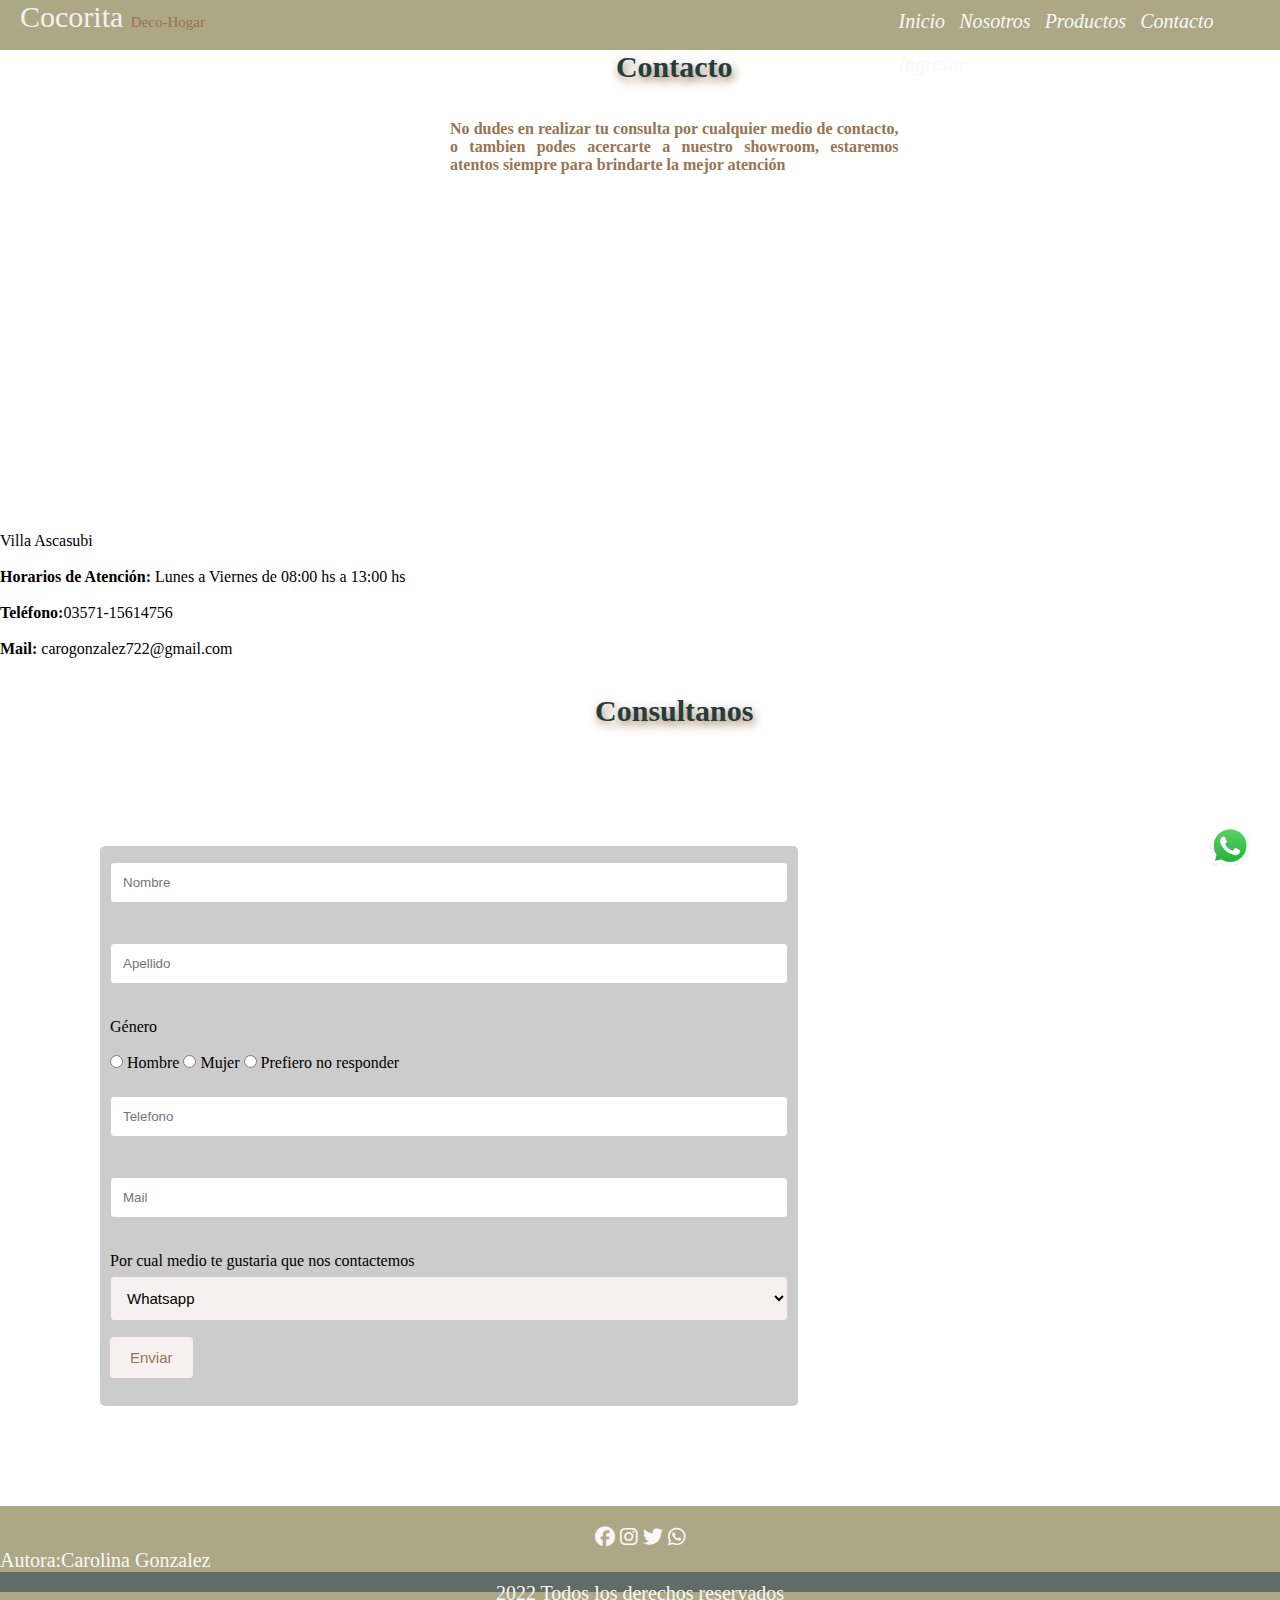
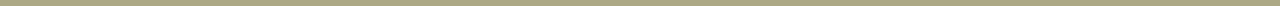
==== pages/contacto.html @ b9e9622f "primer commit" ====
<!DOCTYPE html>
<html lang="es">

<head>
    <meta charset="UTF-8">
    <meta http-equiv="X-UA-Compatible" content="IE=edge">
    <meta name="viewport" content="width=device-width, initial-scale=1.0">
    <title>CocoritaDecoHogar</title>
    <link rel="stylesheet" href="https://cdnjs.cloudflare.com/ajax/libs/font-awesome/6.1.1/css/all.min.css">
    <link rel="stylesheet" href="../ccs/estilos.css">
</head>

<body>
    <main>
        <div class="contenedor">
            <div class="box1">
<header>
            
                <div class="header">
                    <div class="logo">
                        <p>Cocorita <span>Deco-Hogar</span></p>
                    </div>
                </div>
            </div>
            <div class="box2">

                <div class="barra">
                    <nav>
                        <ul>
                            <li><a href="../index.html" >Inicio</a></li>
                            <li><a href="../pages/Nosotros.html">Nosotros</a></li>
                            <li><a href="../pages/Productos.html" class="marcar">Productos</a></li>
                            <li><a href="./pages/contacto.html">Contacto</a></li>
                            <li><a href="../pages/Ingresar.html">Ingresar</a></li>
                        </ul>
                    </nav>
                </header>
                </div>
            </div>
        <div box3>
            <h1 class="tituloContacto">Contacto</h1><br><br>
            <article>
                <p class="pContacto">No dudes en realizar tu consulta por cualquier medio de contacto, o tambien podes
                    acercarte a nuestro showroom, estaremos atentos siempre para brindarte la mejor atención</p>
            </article><br><br>
            <div>

                <iframe
                    src="https://www.google.com/maps/embed?pb=!1m18!1m12!1m3!1d13510.503317243507!2d-63.900046680468506!3d-32.16039464859834!2m3!1f0!2f0!3f0!3m2!1i1024!2i768!4f13.1!3m3!1m2!1s0x95cd124847d57709%3A0x1fe921fa9bc4d823!2sVilla%20Ascasubi%2C%20C%C3%B3rdoba!5e0!3m2!1ses!2sar!4v1648420464435!5m2!1ses!2sar"
                    width="400" height="300" style="border:0;" allowfullscreen="" loading="lazy"
                    referrerpolicy="no-referrer-when-downgrade"></iframe><br><br>
                <p> Villa Ascasubi</p><br>
                <strong> Horarios de Atención:</strong> Lunes a Viernes de 08:00 hs a 13:00 hs <br><br>
                <strong> Teléfono:</strong>03571-15614756<br><br>
                <strong> Mail:</strong> carogonzalez722@gmail.com
            </div><br><br>
            <h2 class="subtituloConsultanos">Consultanos</h2><br>
            <div class="cajaFormulario">
                <form>
                    <label for="nombre-usuario"></label>
                    <input type="text" name="nombre-usuario" placeholder="Nombre" required><br><br>

                    <label for="apellido-usuario"></label>
                    <input type="text" name="apellido-usuario" placeholder="Apellido" required><br><br>

                    <label for="genero">Género</label><br><br>
                    <input type="radio" name="genero-usuario" value="Hombre">

                    <label for="Hombre">Hombre</label>
                    <input type="radio" name="genero-usuario" value="Mujer">
                    <label for="mujer">Mujer</label>
                    <input type="radio" name="genero-usuario" value="Prefiero no responder">
                    <label for="prefiero no responder">Prefiero no responder</label><br><br>

                    <label for="numerodetelefono-usuario"></label>
                    <input type="number" placeholder="Telefono"><br><br>

                    <label for="email-usuario"></label>
                    <input type="email" placeholder="Mail" required><br><br>

                    <label for="medio-contacto">Por cual medio te gustaria que nos contactemos</label>
                    <select name="medio-contacto" id="">
                        <option value="whatsapp">Whatsapp</option>
                        <option value="mail">Mail</option>

                        <textarea name="escribe tu mensaje" id="form" cols="30" rows="10"
                            placeholder="Escribe tu mensaje" required></textarea><br>
                        <input type="submit" value="Enviar"><br><br>
                </form>
            </div>

            <div class="iconoWp">
                <a
                    href="https://api.whatsapp.com/send/?phone=%2B5493571614756&text=Hola!%20Quiero%20realizar%20una%20consulta%20por%20el%20producto%20...&app_absent=0"><img
                        src="../img/iconowp/wplogo.png" alt="Icono de Whatsapp" height="40px"></a>
            </div>
        </div>
            <div class="box4">
            <footer>
                <i class="fa-brands fa-facebook"></i>
                <i class="fa-brands fa-instagram"></i>
                <i class="fa-brands fa-twitter"></i>
                <i class="fa-brands fa-whatsapp"></i>
                <br>

                <p>Autora:Carolina Gonzalez</p>
                <p class="derechos"> 2022 Todos los derechos reservados</p>
            </footer>
        </div>
</body>

</html>
---- ccs/estilos.css ----
*{
    margin: 0%;
    padding: 0%;
    box-sizing: border-box;
}
/* -----------------------------------ESTRUCTURA----------------------------------------------- */
.contenedor{
    display: grid;
    grid-template-areas: "box1 box2" "box3 box3" "box4 box4";
    width: 100%;
    height: 698px;
    grid-template-rows: 50px auto 20px;
    grid-template-columns: auto;
}

.box1{
    grid-area: box1;
    background:#ACA885;

}

.box2{
    grid-area: box2;
    background:#ACA885;
    /* height: 300px; */
    
}

.box3{
    grid-area: box3;
}

.box4{
    grid-area: box4;
    
}
/* --------------------------------HEADER--------------------------------------------------- */
.marcar{
    color: #9a7352;
}

.header{
    display: flex; 
    background-color: #ACA885;
    width: 100%;
    height: 50px;
} 

.logo{
    width: 100%;
    height: 100%;

}

.logo p{
    width: 100%;
    height: 100%;
    color:#f6f1f0;
    font-size: 30px;
    font-family: Cambria, Cochin, Georgia, Times, 'Times New Roman', serif;
    text-transform: capitalize;
    margin-left: 20px;
    text-decoration: none;
    
}

.logo span{ 
    width: 100%;
    height: 100%;
    font-family:Georgia, 'Times New Roman', Times, serif;
    font-size: 15px;
    color: #9a7352;
    float:initial;
    text-decoration: none;
    
}


.barra {
    grid-area: box2;
    float: right;
    
}

.barra nav ul li{
    list-style: none;
    display: inline-block;
    height: 100%;
    justify-content: space-between;
    margin-right: 10px;
    padding: 10px 0;
}

.barra nav ul a{
    text-decoration: none;
    color:rgb(248, 248, 248);
    font-size: 20px;
    font-style: italic;
}

.barra nav ul a:hover{
color: #9a7352;
}

/* --------------------------------INDEX--------------------------------------------------- */
.contenedorBanner{
    width: 100%;
    height: 40vh;
    background-color:#f6f1f0;
    display: grid;
    grid-template-columns: none;
}

.tituloBanner{
    color: #626C66;
    font-size: 60px;
    font-family: cursive;
    grid-template-columns:none;
    align-self:center;
    justify-self:center;
}

.textoBanner{
    color: #918B76;
    font-size: 25px;
    font-family: cursive;
    width: 300px;
    grid-template-columns: 1/2;
    grid-template-rows: auto;
    align-self: flex-end;
    justify-self: center;
    text-align: center;
    
    
}
.tituloPrincipal h1{
display: grid;
grid-template-columns: none;
color: #243e3d;
font-size: 40px;
font-family:cursive;
text-align: center;
text-shadow: 2px 4px 10px #9a7352;
}

.bonotesMediosDePago button{
    color: #626C66;
    background-color:#f6f1f0 ;
    margin: 10px;
    padding: 10px 20px;
    cursor: pointer;    
    float: left;
}

h2{
    font-size: 20px;
    font-family: cursive;
    color: #9a7352;
    text-align: center;
    text-transform: capitalize;
}

.galeria{
    height: 600px;
    width: 100%;
    background-color: #ACA885;
    display: grid;
    padding: 10px;
    gap: 5px;
}
.img{
    background-color: #9a7352;
    border: 1px solid #ffffff;
    border-radius: 3px;
    box-shadow: 0 0 5px #9a7352;

}
.img1{
    background-image:url(../img/galeria-index/img1.jpeg);
    background-position: center;
    background-size: cover;
}

.img2{
    background-image: url(../img/galeria-index/img2.jpeg);
    background-position: center;
    background-size: cover;
}

.img3{
background-image: url(../img/galeria-index/img3.jpeg);
background-position: center;
background-size: cover;
}

.img4{
background-image: url(../img/galeria-index/img4.jpeg);
background-position: center;
background-size: cover;
}

.img5{
background-image: url(../img/galeria-index/img5.jpeg);
background-position: center;
background-size: cover;
}

.img6{
background-image: url(../img/galeria-index/img6.jpeg);
background-position: center;
background-size: cover;
}

.pasoPedido{
display: grid;
grid-template-columns: none;
}
.pasoPedido ol li{
    color: #243e3d;
}

.cajaMediosDePago{
    display: grid;
    grid-template-columns:25% 25% 25% 25%;
}

.bonotesMediosDePago{
    justify-self: center;
    
}

.bonotesMediosDePago button:hover {
    background-color: #9a7352 ;
}

.cajaFormulario{
border-radius: 5px;
background-color:#ccc;
padding: 10px;
margin: 100px;
}

input[type=password] {
    border: 2px solid #626C66;
    border-radius: 4px;
    background-color: #f6f1f0;
    color: #9a7352;
    font-size: 15px;
}
select{
    width: 100%;
    padding: 16px 20px;
    border: none;
    border-radius: 4px;
    background-color: #f6f1f0;
    font-size: 15px;
}

input[type=text],input[type=number],input[type=email], select, textarea {
    width: 100%;
    padding: 12px;
    border: 1px solid #ccc;
    border-radius: 4px;
    box-sizing: border-box;
    margin-top: 6px;
    margin-bottom: 16px;
    resize: vertical;
}

input[type=submit] {
    padding: 12px 20px;
    border-radius: 4px;
    border: none;
    background-color: #f6f1f0;
    color: #9a7352;
    font-size: 15px;
    cursor: pointer;
}

input[type=submit]:hover {
    background-color:#243e3d;
}


.consulta{
    color: #243e3d;
    font-size: 15px;
    font-family: cursive;
    text-align: center;
}

h3{
    margin: 10px 0 30px 0;
    text-align: center;
    color: #9a7352;
    background-color: #243e3d;  
}


/* -----------------------------------------PRODUCTOS---------------------------------------------------------- */
.tituloRealizarPedido{
    color: #243e3d;
    font-size: 20px;
    font-family:cursive;
    text-shadow: 2px 4px 10px #9a7352;
    text-align: center;
}

.listaRealizarPedido{
    margin-left: 20px;
    color: #f6f1f0;
    font-size: 15px;
    font-family: cursive;
}


.iconoWp{
    position: fixed;
    bottom: 30px;
    right: 30px;
}
footer{
height:100px;
width: 100%;
background-color: #ACA885;
color:rgb(248, 248, 248);
font-size: 20px;
text-align: center;
padding-top: 20px;
}

footer p{
    text-align: left;
}

.derechos{
    background-color:#626C66;
    /* width: 100%; */
    height: 10px;
    text-align: center;
    padding: 10px;
    margin-top: 0px;
}
/* --------------------------------NOSOTROS--------------------------------------------------- */
.contenedorNos{
    width: 100%;
    height: 40vh;
    background-color:#9a7352;
    display: grid;
    grid-template-columns: none;
}
.contenedorNos h1{
    color: #626C66;
    font-size: 60px;
    font-family: cursive;
    grid-template-columns:none;
    align-self:center;
    justify-self:center;

}

.contenedorNos h2{
    color: #f6f1f0;
    font-size: 25px;
    font-family: cursive;
    width: 500px;
    grid-template-columns: 1/2;
    grid-template-rows: auto;
    align-self: flex-start;
    justify-self: end;
    

}


.contenedorNos h1 span{
    color:#243e3d;
    font-size:30px;
    font-family:serif;
    position: absolute;
    top: 50px;
    
}
.tituloNosotros{
color: #243e3d;
font-size: 20px;
font-family:cursive;
text-shadow: 2px 4px 10px #9a7352;
text-align: center;
}
.subtituloNosotros{
    color: #243e3d;
    font-size: 20px;
    font-family:cursive;
    text-shadow: 2px 4px 10px #9a7352;
    
}
.listaNosotros{
    margin-left: 50px;
}

.textoNosotros{
    margin-left: 5px;
}

.tituloProductos{
color: #243e3d;
font-size: 20px;
font-family:cursive;
text-shadow: 2px 4px 10px #9a7352;
text-align: center;
}

.subtituloProductos{
    font-size: 20px;
    font-family: cursive;
    color: #9a7352;
    text-align: center;
    text-transform: capitalize;
    text-decoration:underline;
}

.imgTarjetas{
    height: 40px;
    padding-left: 400px;
    
}
/* --------------------------------CONTACTO-------------------------------------------------- */
.tituloContacto{
    color: #243e3d;
    font-size: 30px;
    font-family:cursive;
    text-shadow: 2px 4px 10px #9a7352;
    text-align: center;
    margin-left: 450px;
}

.pContacto{
    font-family: cursive;
    text-align:justify;
    font-weight: bold;
    color: #9a7352;
    margin-left: 450px;
}

.subtituloConsultanos{
    color: #243e3d;
    font-size: 30px;
    font-family:cursive;
    text-shadow: 2px 4px 10px #9a7352;
    text-align: center;
    margin-left:450px;
}
.tituloIngresar{
    color: #243e3d;
    font-size: 30px;
    font-family:cursive;
    text-shadow: 2px 4px 10px #9a7352;
    text-align: center;
}

.textoIngresar{
    font-family: cursive;
    text-align: center;
    font-weight: bold;
    color: #9a7352;

}

.subtituloIniciarSesion{
    font-size: 20px;
    font-family: cursive;
    color: #9a7352; 
    text-transform: capitalize;
    padding-left: 35px;
    
}

.formularioIngresar{
padding-left: 550px;
}

.textoRegistrar{
    font-family: cursive;
    text-align: center;
    font-weight: bold;
    color: #9a7352;

}

.subtituloRegistrar{
    font-size: 20px;
    font-family: cursive;
    color: #9a7352; 
    text-transform: capitalize; 
    padding-left: 35px;
}
/* -----------------------------------RESPONSIVE GALERIA-------------------------------------------------- */
    .img1{
        grid-column: 1/2;
        grid-row: 1/3;
    }
    
    .img2{
        grid-column: 2/3;
        grid-row: 1/3;
    }
    
    .img3{
    grid-column: 3/5;
    grid-row: 1/2;  
    }
    
    .img4{
    grid-column: 1/2;
    grid-row: 3/4;
    }
    
    .img5{
    grid-column: 2/3;
    grid-row: 3/4;
    }
    
    .img6{
    grid-column: 3/5;
    grid-row: 2/4;
    }

/* ---------------------------------------RESPONSE INDEX---------------------------------------------------- */
@media (max-width: 785px) {
.contenedor {
    grid-template-columns: 20% auto;
    grid-template-rows: 50px auto 40px;
    grid-template-areas: "box1 box1" "box2 box3" "box4 box4";
    background-color: #f6f1f0;
}

.logo p{
text-align: center;
}
.barra nav ul a:hover{
    color: #9a7352;
    }

.box2{
    padding-left: 20px;
    margin-top: 5px;
}

.contenedorBanner{
grid-template-columns: none;
grid-template-rows: none;
}

.tituloBanner{
    justify-self: center;
    font-size: 50px ;
}
.textoBanner{
justify-self: center;
font-size: 25px;
}

.tituloPrincipal h1{
    justify-self: center;
    align-self: end;
    font-size: 20px;
}
.galeria{
    height: 300px;
    width: 100%;
    justify-self:center;
}

.img1{
    grid-column: 1/2;
    grid-row: 1/3;
}

.img2{
    grid-column: 2/3;
    grid-row: 1/3;
}

.img3{
grid-column: 3/5;
grid-row: 1/2;  
}

.img4{
grid-column: 1/2;
grid-row: 3/4;
}

.img5{
grid-column: 2/3;
grid-row: 3/4;
}

.img6{
grid-column: 3/5;
grid-row: 2/4;
}

.cajaMediosDePago{
grid-template-columns: 50% 50%;
grid-template-rows: 50% 50%;
}

.bonotesMediosDePago{
    justify-self: center;
}
}
/* ------------------------------------------------------------------------------------------------------------ */
@media(max-width: 360px){
    .contenedor {
        grid-template-columns: 20% auto;
        grid-template-rows: 50px 50px    auto 40px;
        grid-template-areas: "box1 box1" "box2 box2" "box3 box3" "box4 box4";
        background-color: #f6f1f0;
    }
    h2{
        text-align: center;
    }
    .logo p{
        text-align: center;
        }
    .barra nav ul a:hover{
    color: #9a7352;
        }

    .box2{
    text-align: center;
    padding-left: 20px;
    margin-top: 5px;
    }
    
    .contenedorBanner{
    grid-template-columns: none;
    grid-template-rows: 100px 100px;
    }

    .tituloBanner{
        justify-content: center;
        justify-self: center;
        text-align: center;
        font-size: 30px ;
    }
    .textoBanner{
        color: #918B76;
        font-size: 25px;
        font-family: cursive;
        width: 300px;
        grid-template-columns: 1/2;
        grid-template-rows: auto;
        align-self: flex-start;
        justify-self: center;
        text-align: center;
        
        
    }
    .tituloPrincipal h1{
        justify-self: center;
        align-self: end;
        font-size: 20px;
    }
    .galeria{
        margin-left: 10px;
        height: 400px;
        width: 100%;
        justify-self:center;
    }
    
    .img1{
        grid-column: 1/3;
        grid-row: 1/2;
        background-position: center;
        
    }
    
    .img2{
        grid-column: 3/6;
        grid-row: 1/2;
    }
    
    .img3{
        grid-column: 3/6;
        grid-row: 2/3;
    }
    
    .img4{
        grid-column: 1/3;
        grid-row:3/4;  
    }
    
    .img5{
        grid-column: 1/3;
        grid-row: 2/3; 
    }
    
    .img6{
    grid-column: 3/6;
    grid-row: 3/3;
        
    }
    
    .cajaMediosDePago{
    margin-left: 10px;
    justify-content: center;
    height: 200px;
    justify-content: space-between;
    }
    
    .bonotesMediosDePago{
        justify-self: center;
    }

    .cajaFormulario{
        border-radius: 5px;
        background-color:#ccc;
        padding: 10px;  
        margin: 50px;
        }
}
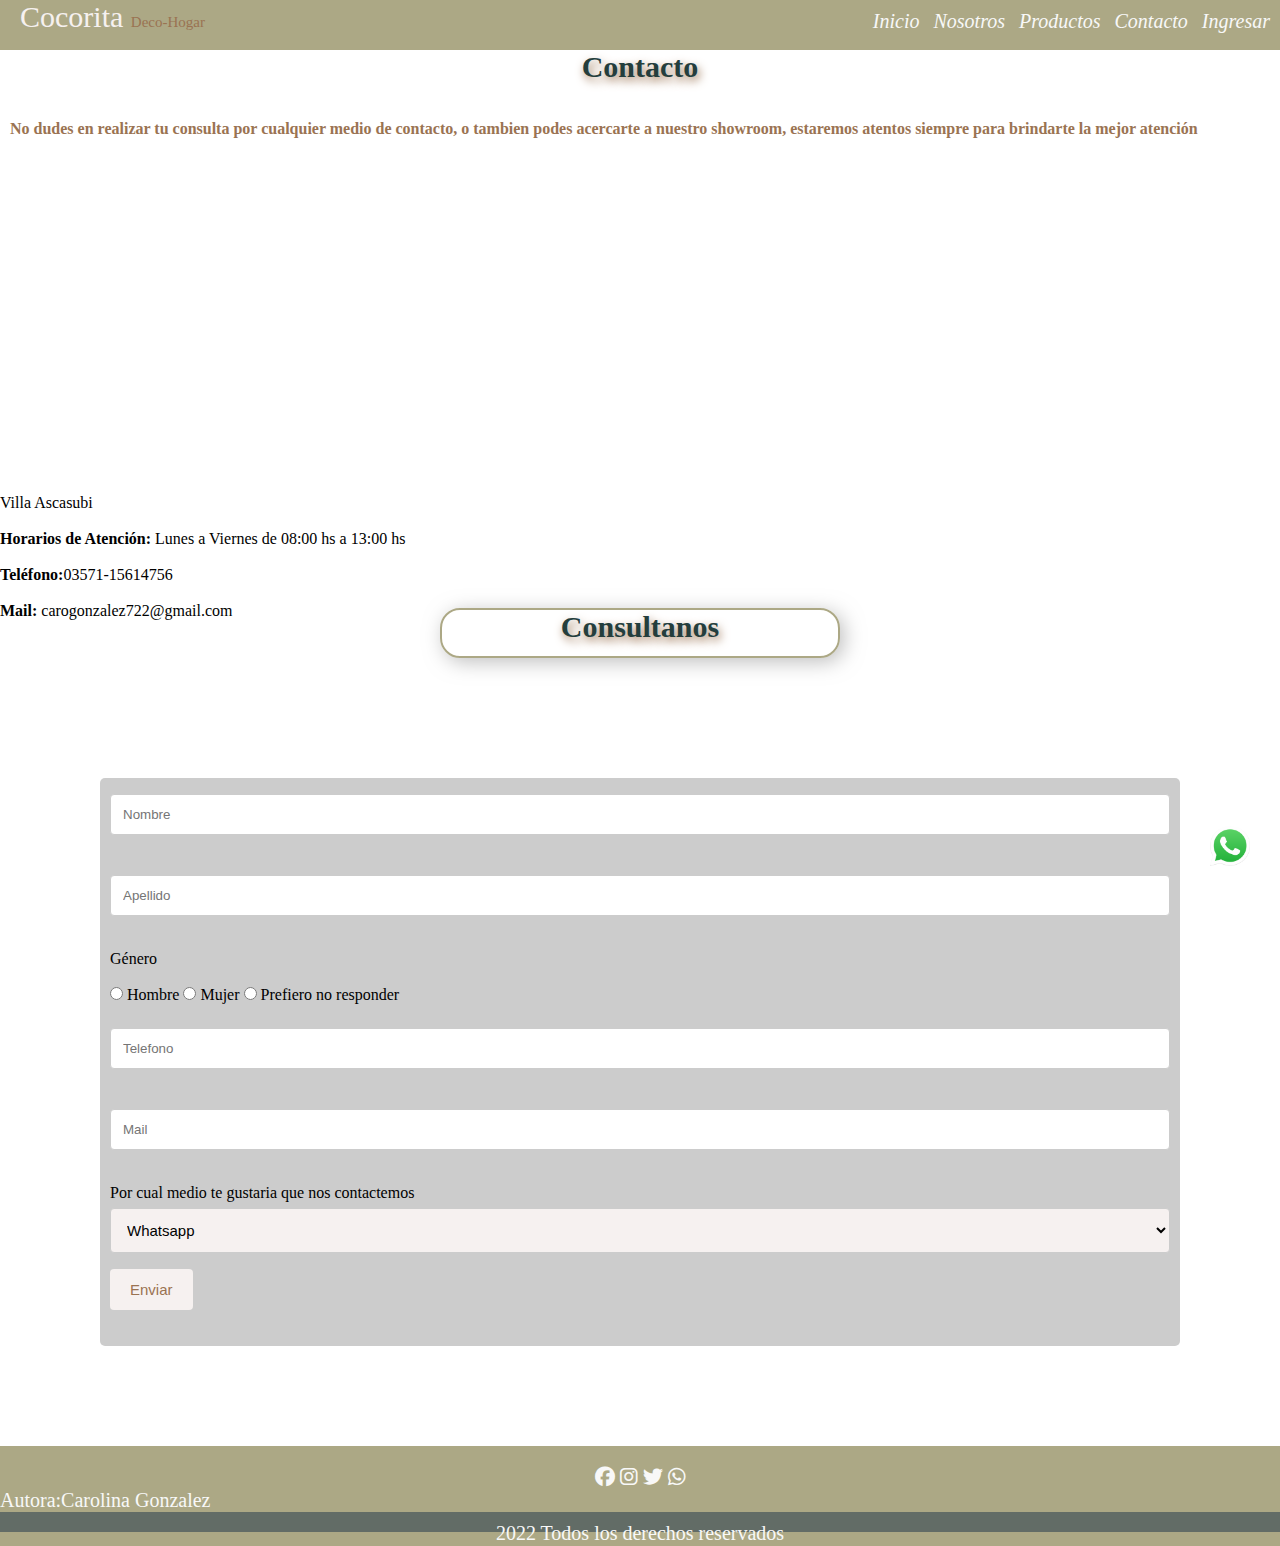
==== commit 203abdeb: "animaciones/transiciones y correcciones grid" ====
--- a/pages/contacto.html
+++ b/pages/contacto.html
@@ -7,6 +7,7 @@
     <meta name="viewport" content="width=device-width, initial-scale=1.0">
     <title>CocoritaDecoHogar</title>
     <link rel="stylesheet" href="https://cdnjs.cloudflare.com/ajax/libs/font-awesome/6.1.1/css/all.min.css">
+    <link rel="stylesheet" href="https://cdnjs.cloudflare.com/ajax/libs/animate.css/4.1.1/animate.min.css">
     <link rel="stylesheet" href="../ccs/estilos.css">
 </head>
 
@@ -29,32 +30,40 @@
                         <ul>
                             <li><a href="../index.html" >Inicio</a></li>
                             <li><a href="../pages/Nosotros.html">Nosotros</a></li>
-                            <li><a href="../pages/Productos.html" class="marcar">Productos</a></li>
-                            <li><a href="./pages/contacto.html">Contacto</a></li>
+                            <li><a href="../pages/Productos.html">Productos</a></li>
+                            <li><a href="../pages/contacto.html">Contacto</a></li>
                             <li><a href="../pages/Ingresar.html">Ingresar</a></li>
                         </ul>
                     </nav>
                 </header>
                 </div>
             </div>
-        <div box3>
+        <div class="box3">
+            <div class="contenedorContacto">
+                <div class="tituloContacto">
             <h1 class="tituloContacto">Contacto</h1><br><br>
-            <article>
+        </div>
+            <div class="pContacto">
                 <p class="pContacto">No dudes en realizar tu consulta por cualquier medio de contacto, o tambien podes
                     acercarte a nuestro showroom, estaremos atentos siempre para brindarte la mejor atención</p>
-            </article><br><br>
-            <div>
-
+            </div><br><br>
+            <div class="informacionContacto">
+                <div>
                 <iframe
                     src="https://www.google.com/maps/embed?pb=!1m18!1m12!1m3!1d13510.503317243507!2d-63.900046680468506!3d-32.16039464859834!2m3!1f0!2f0!3f0!3m2!1i1024!2i768!4f13.1!3m3!1m2!1s0x95cd124847d57709%3A0x1fe921fa9bc4d823!2sVilla%20Ascasubi%2C%20C%C3%B3rdoba!5e0!3m2!1ses!2sar!4v1648420464435!5m2!1ses!2sar"
                     width="400" height="300" style="border:0;" allowfullscreen="" loading="lazy"
-                    referrerpolicy="no-referrer-when-downgrade"></iframe><br><br>
+                    referrerpolicy="no-referrer-when-downgrade"></iframe>
+                </div>
+                <div>
                 <p> Villa Ascasubi</p><br>
                 <strong> Horarios de Atención:</strong> Lunes a Viernes de 08:00 hs a 13:00 hs <br><br>
                 <strong> Teléfono:</strong>03571-15614756<br><br>
                 <strong> Mail:</strong> carogonzalez722@gmail.com
-            </div><br><br>
-            <h2 class="subtituloConsultanos">Consultanos</h2><br>
+            </div>
+            </div>
+            <div class="subtituloContacto">
+            <h2 class="subtituloConsultanos">Consultanos</h2>
+        </div>
             <div class="cajaFormulario">
                 <form>
                     <label for="nombre-usuario"></label>
@@ -88,6 +97,7 @@
                         <input type="submit" value="Enviar"><br><br>
                 </form>
             </div>
+            </div>
 
             <div class="iconoWp">
                 <a
--- a/ccs/estilos.css
+++ b/ccs/estilos.css
@@ -65,6 +65,7 @@
     
 }
 
+
 .logo span{ 
     width: 100%;
     height: 100%;
@@ -104,36 +105,61 @@
 }
 
 /* --------------------------------INDEX--------------------------------------------------- */
+.contenedor{
+    display: grid;
+}
 .contenedorBanner{
     width: 100%;
-    height: 40vh;
+    height: 50vh;
     background-color:#f6f1f0;
     display: grid;
-    grid-template-columns: none;
+    grid-template-rows:50% 50%;
+    background-image: url(../img/baner/bc9b2fd5-e11f-46b4-8efe-3a8acffb479f.jpg);
+    background-position: center;
+    background-size: cover;
+}
+
+.contenedorBanner button{
+position: absolute;
+left: 2%;
+top: 25%;
+transform: translate(-50%, -50%);
+-ms-transform: translate(-50%, -50%);
+background-color: #555;
+color: white;
+font-size: 16px;
+padding: 12px 24px;
+border: none;
+cursor: pointer;
+border-radius: 5px;
 }
 
 .tituloBanner{
-    color: #626C66;
+    color: #555;
     font-size: 60px;
     font-family: cursive;
     grid-template-columns:none;
     align-self:center;
     justify-self:center;
-}
-
+    top: 15%;
+    animation:backInDown; 
+    animation-duration: 2s;  
+}
 .textoBanner{
-    color: #918B76;
+    color: #555;
     font-size: 25px;
     font-family: cursive;
     width: 300px;
     grid-template-columns: 1/2;
     grid-template-rows: auto;
-    align-self: flex-end;
+    align-self: center;
     justify-self: center;
-    text-align: center;
-    
-    
-}
+    text-align: center; 
+    animation:fadeInLeft ; 
+    animation-duration: 2s; 
+    
+}
+
 .tituloPrincipal h1{
 display: grid;
 grid-template-columns: none;
@@ -153,13 +179,37 @@
     float: left;
 }
 
+.centrar{
+display: grid;
+grid-template-columns: auto;
+gap: 10px;
+margin: 20px;
+}
+
 h2{
-    font-size: 20px;
-    font-family: cursive;
-    color: #9a7352;
-    text-align: center;
-    text-transform: capitalize;
-}
+grid-area: 1 / 2;
+display: flex;
+align-self: center;
+justify-content: center;
+font-family: cursive;
+border: solid 2px;
+border-color: #ACA885;
+height: 50px;
+width: 400px;
+border-radius: 20px;
+box-shadow: 4px 4px 20px rgb(128 128 128 / 50%);
+transition: width 3s;
+transition-delay: 1s;
+}
+h2{
+    -webkit-transition: 1s linear;
+    transition: 1s linear;
+}
+h2:hover{
+    -webkit-box-shadow: 10px 10px 14px 2px rgba(0,0,0,0.47);
+    box-shadow: 10px 10px 14px 2px rgba(0,0,0,0.47);
+}
+
 
 .galeria{
     height: 600px;
@@ -212,6 +262,7 @@
 background-size: cover;
 }
 
+
 .pasoPedido{
 display: grid;
 grid-template-columns: none;
@@ -227,11 +278,13 @@
 
 .bonotesMediosDePago{
     justify-self: center;
-    
+    transition: width 10s;
 }
 
 .bonotesMediosDePago button:hover {
-    background-color: #9a7352 ;
+    width: 300px;
+    border: 4px solid #918B76 (100, 100, 100, 1);
+    border-radius: 4px;
 }
 
 .cajaFormulario{
@@ -346,10 +399,21 @@
 .contenedorNos{
     width: 100%;
     height: 40vh;
-    background-color:#9a7352;
+    background-image: linear-gradient(270deg, #b49d7f 0, #ad9172 16.67%, #a58363 33.33%, #9a7252 50%, #8f6142 66.67%, #875336 83.33%, #80482d 100%);
     display: grid;
-    grid-template-columns: none;
-}
+    grid-template-columns: 30% 40% 30%;
+}
+.contenedorNos img{
+    color: #626C66;
+    font-size: 60px;
+    font-family: cursive;
+    grid-template-columns:none;
+    align-self:center;
+    justify-self:center;
+    grid-template-columns:none;
+    height: 100%;
+}
+
 .contenedorNos h1{
     color: #626C66;
     font-size: 60px;
@@ -357,10 +421,10 @@
     grid-template-columns:none;
     align-self:center;
     justify-self:center;
-
-}
-
-.contenedorNos h2{
+    top: 30%;
+}
+
+.contenedorNos p{
     color: #f6f1f0;
     font-size: 25px;
     font-family: cursive;
@@ -370,9 +434,7 @@
     align-self: flex-start;
     justify-self: end;
     
-
-}
-
+}
 
 .contenedorNos h1 span{
     color:#243e3d;
@@ -398,15 +460,28 @@
 }
 .listaNosotros{
     margin-left: 50px;
+    font-size: 20px;
 }
 
 .textoNosotros{
+    font-size: 25px;
     margin-left: 5px;
-}
+    text-align: justify;
+}
+/* --------------------------------------------PRODUCTOS-------------------------------------------------- */
+.contenedorBannerP{
+        width: 100%;
+        height: 50vh;
+        background-color:#f6f1f0;
+        display: grid;
+        grid-template-rows:50% 50%;
+        background-position: center;
+        background-size: cover;
+    }
 
 .tituloProductos{
 color: #243e3d;
-font-size: 20px;
+font-size: 30px;
 font-family:cursive;
 text-shadow: 2px 4px 10px #9a7352;
 text-align: center;
@@ -427,30 +502,42 @@
     
 }
 /* --------------------------------CONTACTO-------------------------------------------------- */
+.contenedorContacto{
+
+    display: grid;
+    grid-template-rows: 5% 5% 0% 30% 5% 55%;
+    grid-template-columns: 100%;
+}
 .tituloContacto{
+    grid-template-rows: 1/2;
+    justify-self: center;
     color: #243e3d;
     font-size: 30px;
     font-family:cursive;
     text-shadow: 2px 4px 10px #9a7352;
     text-align: center;
-    margin-left: 450px;
 }
 
 .pContacto{
+    grid-template-rows: 2/3;
     font-family: cursive;
     text-align:justify;
     font-weight: bold;
     color: #9a7352;
-    margin-left: 450px;
+    margin-left: 5px;
+}
+.informacionContacto{
+    grid-template-rows: 3/4;
 }
 
 .subtituloConsultanos{
+    grid-template-rows: 4/5;
     color: #243e3d;
     font-size: 30px;
     font-family:cursive;
     text-shadow: 2px 4px 10px #9a7352;
     text-align: center;
-    margin-left:450px;
+    justify-self: center;
 }
 .tituloIngresar{
     color: #243e3d;
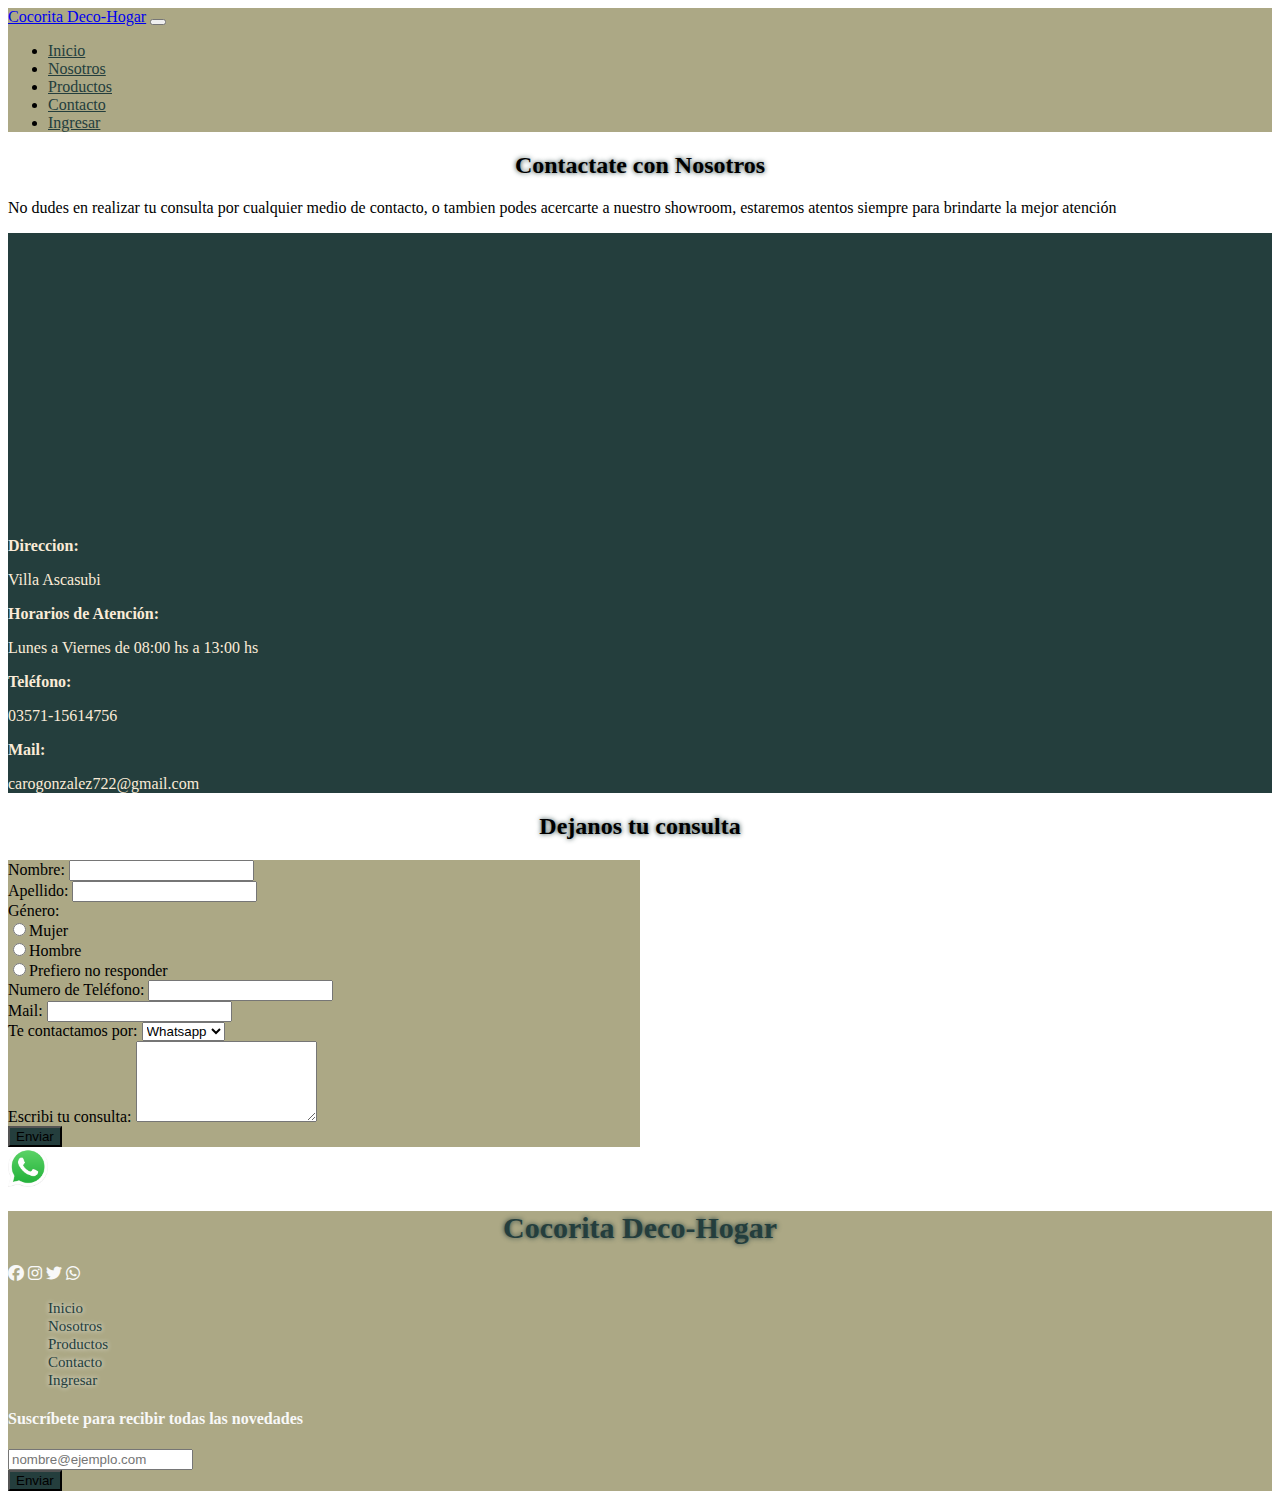
==== commit 5632c0fe: "agregando bootstrap a mi sitio" ====
--- a/pages/contacto.html
+++ b/pages/contacto.html
@@ -8,115 +8,183 @@
     <title>CocoritaDecoHogar</title>
     <link rel="stylesheet" href="https://cdnjs.cloudflare.com/ajax/libs/font-awesome/6.1.1/css/all.min.css">
     <link rel="stylesheet" href="https://cdnjs.cloudflare.com/ajax/libs/animate.css/4.1.1/animate.min.css">
+    <link rel="stylesheet" href="https://cdn.jsdelivr.net/npm/bootstrap@4.6.1/dist/css/bootstrap.min.css"
+        integrity="sha384-zCbKRCUGaJDkqS1kPbPd7TveP5iyJE0EjAuZQTgFLD2ylzuqKfdKlfG/eSrtxUkn" crossorigin="anonymous">
     <link rel="stylesheet" href="../ccs/estilos.css">
 </head>
 
 <body>
-    <main>
-        <div class="contenedor">
-            <div class="box1">
-<header>
-            
-                <div class="header">
-                    <div class="logo">
-                        <p>Cocorita <span>Deco-Hogar</span></p>
-                    </div>
-                </div>
+    <!-- HEADER-NAVBAR ----------------------------------------------------------------------------------------->
+    <nav class="navbar navbar-expand-md  navbar-dark">
+        <!-- Brand -->
+        <a class="navbar-brand" href="#">Cocorita Deco-Hogar</a>
+
+        <!-- Toggler/collapsibe Button -->
+        <button class="navbar-toggler" type="button" data-toggle="collapse" data-target="#collapsibleNavbar">
+            <span class="navbar-toggler-icon"></span>
+        </button>
+
+        <!-- Navbar links -->
+        <div class="collapse navbar-collapse" id="collapsibleNavbar">
+            <ul class="navbar-nav justify-content-end w-100">
+                <li class="nav-item ">
+                    <a class="nav-link" href="../index.html">Inicio</a>
+                </li>
+                <li class="nav-item">
+                    <a class="nav-link" href="../pages/nosotros.html">Nosotros</a>
+                </li>
+                <li class="nav-item">
+                    <a class="nav-link" href="../pages/productos.html">Productos</a>
+                </li>
+                <li class="nav-item">
+                    <a class="nav-link" href="../pages/contacto.html">Contacto</a>
+                </li>
+                <li class="nav-item">
+                    <a class="nav-link" href="../pages/ingresar.html">Ingresar</a>
+                </li>
+            </ul>
+        </div>
+    </nav>
+    <!-- informacion contacto------------------------------------------------------------------------------- -->
+    <h2>Contactate con Nosotros</h2>
+    <article class="pContacto">
+        <p class="pContacto">No dudes en realizar tu consulta por cualquier medio de contacto, o tambien podes
+            acercarte a nuestro showroom, estaremos atentos siempre para brindarte la mejor atención</p>
+    </article>
+
+    <div class="container contacto rounded">
+        <div class="row">
+        <div class="col-lg-6 col-md-6 col-sm-12 ">
+            <iframe
+                src="https://www.google.com/maps/embed?pb=!1m18!1m12!1m3!1d13510.503317243507!2d-63.900046680468506!3d-32.16039464859834!2m3!1f0!2f0!3f0!3m2!1i1024!2i768!4f13.1!3m3!1m2!1s0x95cd124847d57709%3A0x1fe921fa9bc4d823!2sVilla%20Ascasubi%2C%20C%C3%B3rdoba!5e0!3m2!1ses!2sar!4v1648420464435!5m2!1ses!2sar"
+                width="400" height="300" style="border:0;" allowfullscreen="" loading="lazy"
+                referrerpolicy="no-referrer-when-downgrade"></iframe>
+        </div>
+        <div class=" col-lg-6 col-md-6 col-sm-12  text-center">
+            <strong> Direccion:</strong><p> Villa Ascasubi </p>
+            <strong> Horarios de Atención:</strong><p>Lunes a Viernes de 08:00 hs a 13:00 hs</p>
+            <strong> Teléfono:</strong><p>03571-15614756</p>
+            <strong> Mail:</strong><p>carogonzalez722@gmail.com</p>
+        </div>
+    </div>
+    </div>
+  <!--  -->
+    <!-- Formulario-------------------------------------------------------------------------------------------- -->
+    <div class="subtituloContacto">
+        <h2 class="subtituloConsultanos">Dejanos tu consulta</h2>
+    </div>
+    <div class="container form">
+        <div class="form-group">
+            <label for="usr">Nombre:</label>
+            <input type="text" class="form-control" id="usr">
+        </div>
+        <div class="form-group">
+            <label for="usr">Apellido:</label>
+            <input type="text" class="form-control" id="usr">
+        </div>
+        <div class="form-group">
+            <label for="usr">Género:</label>
+        </div>
+        <div class="form-group">
+            <div class="form-check-inline">
+                <label class="form-check-label">
+                    <input type="radio" class="form-check-input" name="optradio">Mujer
+                </label>
             </div>
-            <div class="box2">
-
-                <div class="barra">
-                    <nav>
-                        <ul>
-                            <li><a href="../index.html" >Inicio</a></li>
-                            <li><a href="../pages/Nosotros.html">Nosotros</a></li>
-                            <li><a href="../pages/Productos.html">Productos</a></li>
-                            <li><a href="../pages/contacto.html">Contacto</a></li>
-                            <li><a href="../pages/Ingresar.html">Ingresar</a></li>
-                        </ul>
-                    </nav>
-                </header>
-                </div>
+            <div class="form-check-inline">
+                <label class="form-check-label">
+                    <input type="radio" class="form-check-input" name="optradio">Hombre
+                </label>
             </div>
-        <div class="box3">
-            <div class="contenedorContacto">
-                <div class="tituloContacto">
-            <h1 class="tituloContacto">Contacto</h1><br><br>
-        </div>
-            <div class="pContacto">
-                <p class="pContacto">No dudes en realizar tu consulta por cualquier medio de contacto, o tambien podes
-                    acercarte a nuestro showroom, estaremos atentos siempre para brindarte la mejor atención</p>
-            </div><br><br>
-            <div class="informacionContacto">
-                <div>
-                <iframe
-                    src="https://www.google.com/maps/embed?pb=!1m18!1m12!1m3!1d13510.503317243507!2d-63.900046680468506!3d-32.16039464859834!2m3!1f0!2f0!3f0!3m2!1i1024!2i768!4f13.1!3m3!1m2!1s0x95cd124847d57709%3A0x1fe921fa9bc4d823!2sVilla%20Ascasubi%2C%20C%C3%B3rdoba!5e0!3m2!1ses!2sar!4v1648420464435!5m2!1ses!2sar"
-                    width="400" height="300" style="border:0;" allowfullscreen="" loading="lazy"
-                    referrerpolicy="no-referrer-when-downgrade"></iframe>
-                </div>
-                <div>
-                <p> Villa Ascasubi</p><br>
-                <strong> Horarios de Atención:</strong> Lunes a Viernes de 08:00 hs a 13:00 hs <br><br>
-                <strong> Teléfono:</strong>03571-15614756<br><br>
-                <strong> Mail:</strong> carogonzalez722@gmail.com
-            </div>
-            </div>
-            <div class="subtituloContacto">
-            <h2 class="subtituloConsultanos">Consultanos</h2>
-        </div>
-            <div class="cajaFormulario">
-                <form>
-                    <label for="nombre-usuario"></label>
-                    <input type="text" name="nombre-usuario" placeholder="Nombre" required><br><br>
-
-                    <label for="apellido-usuario"></label>
-                    <input type="text" name="apellido-usuario" placeholder="Apellido" required><br><br>
-
-                    <label for="genero">Género</label><br><br>
-                    <input type="radio" name="genero-usuario" value="Hombre">
-
-                    <label for="Hombre">Hombre</label>
-                    <input type="radio" name="genero-usuario" value="Mujer">
-                    <label for="mujer">Mujer</label>
-                    <input type="radio" name="genero-usuario" value="Prefiero no responder">
-                    <label for="prefiero no responder">Prefiero no responder</label><br><br>
-
-                    <label for="numerodetelefono-usuario"></label>
-                    <input type="number" placeholder="Telefono"><br><br>
-
-                    <label for="email-usuario"></label>
-                    <input type="email" placeholder="Mail" required><br><br>
-
-                    <label for="medio-contacto">Por cual medio te gustaria que nos contactemos</label>
-                    <select name="medio-contacto" id="">
-                        <option value="whatsapp">Whatsapp</option>
-                        <option value="mail">Mail</option>
-
-                        <textarea name="escribe tu mensaje" id="form" cols="30" rows="10"
-                            placeholder="Escribe tu mensaje" required></textarea><br>
-                        <input type="submit" value="Enviar"><br><br>
-                </form>
-            </div>
-            </div>
-
-            <div class="iconoWp">
-                <a
-                    href="https://api.whatsapp.com/send/?phone=%2B5493571614756&text=Hola!%20Quiero%20realizar%20una%20consulta%20por%20el%20producto%20...&app_absent=0"><img
-                        src="../img/iconowp/wplogo.png" alt="Icono de Whatsapp" height="40px"></a>
+            <div class="form-check-inline">
+                <label class="form-check-label">
+                    <input type="radio" class="form-check-input" name="optradio">Prefiero no responder
+                </label>
             </div>
         </div>
-            <div class="box4">
-            <footer>
-                <i class="fa-brands fa-facebook"></i>
-                <i class="fa-brands fa-instagram"></i>
-                <i class="fa-brands fa-twitter"></i>
-                <i class="fa-brands fa-whatsapp"></i>
-                <br>
+        <div class="form-group">
+            <label for="usr">Numero de Teléfono:</label>
+            <input type="number" class="form-control" id="usr">
+        </div>
+        <div class="form-group">
+            <label for="usr">Mail:</label>
+            <input type="email" class="form-control" id="usr">
+        </div>
+        <div class="form-group">
+            <label for="sel1">Te contactamos por:</label>
+            <select class="form-control" id="sel1">
+                <option>Whatsapp</option>
+                <option>Mail</option>
+            </select>
+        </div>
+        <div class="form-group">
+            <label for="comment">Escribi tu consulta:</label>
+            <textarea class="form-control" rows="5" id="comment"></textarea>
+        </div>
+        <button type="submit" class="btn btn-secondary">Enviar</button>
+    </div>
 
-                <p>Autora:Carolina Gonzalez</p>
-                <p class="derechos"> 2022 Todos los derechos reservados</p>
-            </footer>
+    
+    <div class="iconoWp">
+        <a
+            href="https://api.whatsapp.com/send/?phone=%2B5493571614756&text=Hola!%20Quiero%20realizar%20una%20consulta%20por%20el%20producto%20...&app_absent=0"><img
+                src="../img/iconowp/wplogo.png" alt="Icono de Whatsapp" height="40px"></a>
+    </div>
+
+    <footer>
+        <div>
+            <h1 class="tituloFooter">Cocorita Deco-Hogar</h1>
         </div>
+        <section class="container-fluid">
+            <div class="row">
+                <article class="redesSociales col-12 text-center h4">
+                    <i class="fa-brands fa-facebook"></i>
+                    <i class="fa-brands fa-instagram"></i>
+                    <i class="fa-brands fa-twitter"></i>
+                    <i class="fa-brands fa-whatsapp"></i>
+                </article>
+            </div>
+            <div class="row">
+                <section class="col-3">
+                    <ul class="listaFooter">
+                        <li>
+                            <a class="nav-link" href="./index.html">Inicio</a>
+                        </li>
+                        <li>
+                            <a class="nav-link" href="./pages/nosotros.html">Nosotros</a>
+                        </li>
+                        <li>
+                            <a class="nav-link" href="./pages/productos.html">Productos</a>
+                            </liclass=>
+                        <li>
+                            <a class="nav-link" href="./pages/contacto.html">Contacto</a>
+                            </liclass=>
+                        <li>
+                            <a class="nav-link" href="./pages/ingresar.html">Ingresar</a>
+                        </li>
+                    </ul>
+                </section>
+                <article class="col-3 align-self-stretch bd-highlight">
+                    <h4 class=" font-weight-lighter">Suscríbete para recibir todas las novedades</h4>
+                </article>
+                <div class="mb-3 col-3 align-self-stretch bd-highlight">
+
+                    <input type="email" class="form-control" id="mailUsuario" placeholder="nombre@ejemplo.com">
+                </div>
+                <div class="mb-3 col-1 align-self-stretch bd-highlight">
+                    <input type="submit" name="" id="" value="Enviar" class="btn btn-secondary">
+                </div>
+        </section>
+    </footer>
+    <script src="https://cdn.jsdelivr.net/npm/jquery@3.5.1/dist/jquery.slim.min.js"
+        integrity="sha384-DfXdz2htPH0lsSSs5nCTpuj/zy4C+OGpamoFVy38MVBnE+IbbVYUew+OrCXaRkfj" crossorigin="anonymous">
+    </script>
+    <script src="https://cdn.jsdelivr.net/npm/popper.js@1.16.1/dist/umd/popper.min.js"
+        integrity="sha384-9/reFTGAW83EW2RDu2S0VKaIzap3H66lZH81PoYlFhbGU+6BZp6G7niu735Sk7lN" crossorigin="anonymous">
+    </script>
+    <script src="https://cdn.jsdelivr.net/npm/bootstrap@4.6.1/dist/js/bootstrap.min.js"
+        integrity="sha384-VHvPCCyXqtD5DqJeNxl2dtTyhF78xXNXdkwX1CZeRusQfRKp+tA7hAShOK/B/fQ2" crossorigin="anonymous">
+    </script>
 </body>
 
 </html>--- a/ccs/estilos.css
+++ b/ccs/estilos.css
@@ -1,11 +1,138 @@
-
-*{
+.navbar{
+background-color:#ACA885;
+font-family: Cambria, Cochin, Georgia, Times, 'Times New Roman', serif;
+}
+.navbar a.nav-link{
+color: #243e3d !important;
+}
+.navbar a:hover{
+background-color:aliceblue;
+}
+
+.jumbotron{
+    background-image: url(../img/baner/Bama-Sala-color.jpg);
+    background-size:cover;
+    background-position: inherit;
+    height: 350px;
+    color: aliceblue;
+    text-shadow: 0 0 5px #243e3d;
+}
+
+.btn-secondary{
+    background-color: #243e3d;
+}
+
+h2{
+text-align: center;
+font-family: cursive;
+text-shadow: 0 0 5px #243e3d;
+}
+
+.productos-fila img{
+object-fit: cover;
+height: 450px;
+width: 100%;
+}
+
+.carousel-item h5{
+    text-shadow: 0 0 6px #243e3d;
+    font-size: 20px;
+}
+
+.carousel-item p{
+    text-shadow: 0 0 5px #243e3d;
+}
+
+.botonesMedioPago{
+    padding-top: 10px;
+    margin: 30px;
+    justify-content: center;
+    padding-left: 300px;
+}
+
+h3{
+color: #243e3d;
+text-shadow: 0 0 5px #243e3d;
+}
+
+
+.form{
+background-color: #ACA885;
+width: 50%;
+}
+/* nosotros */
+
+/* productos */
+h1{
+    color: #243e3d;
+    text-shadow: 0 0 5px black;
+    font-family: cursive;
+}
+.carouselProducto img{
+    object-fit: cover;
+    height: 200px;
+    width: 100%;
+}
+.carousel-indicators li{
+width: 0px !important;
+height: 0px !important;
+}
+.card{
+    border: none;
+}
+.card img{
+    object-fit:cover;
+    height: 200px;
+    width: 100%;
+}
+
+.card-img-top:hover {filter: saturate(180%);}
+
+footer{
+    background-color: #ACA885;
+    color:rgb(248, 248, 248);
+    }
+.tituloFooter{
+    text-align: center;
+    color: #243e3d;
+    font-size: 30px;
+    text-shadow: 0 0 5px #243e3d;
+}
+.listaFooter{
+    list-style: none;
+}
+
+.listaFooter a{
+    text-decoration: none;
+    color:#243e3d;
+    text-shadow: 0 0 5px whitesmoke;
+    font-size: 15px;
+    padding-bottom: 5px;
+    
+}
+
+@media (max-width: 765px){
+    .d-none {
+        display: block!important;
+    }
+
+}
+
+
+/* contacto */
+.contacto{
+    background-color: #243e3d;
+    color: antiquewhite;
+    
+}
+
+/* *
     margin: 0%;
     padding: 0%;
     box-sizing: border-box;
-}
+} */
 /* -----------------------------------ESTRUCTURA----------------------------------------------- */
-.contenedor{
+/* .contenedor{
     display: grid;
     grid-template-areas: "box1 box2" "box3 box3" "box4 box4";
     width: 100%;
@@ -25,18 +152,18 @@
     background:#ACA885;
     /* height: 300px; */
     
-}
-
-.box3{
+/* } */
+
+/* .box3{
     grid-area: box3;
 }
 
 .box4{
     grid-area: box4;
     
-}
+} */
 /* --------------------------------HEADER--------------------------------------------------- */
-.marcar{
+/* .marcar{
     color: #9a7352;
 }
 
@@ -75,10 +202,10 @@
     float:initial;
     text-decoration: none;
     
-}
-
-
-.barra {
+} */
+
+
+/* .barra {
     grid-area: box2;
     float: right;
     
@@ -102,10 +229,10 @@
 
 .barra nav ul a:hover{
 color: #9a7352;
-}
+} */
 
 /* --------------------------------INDEX--------------------------------------------------- */
-.contenedor{
+/* .contenedor{
     display: grid;
 }
 .contenedorBanner{
@@ -144,8 +271,8 @@
     top: 15%;
     animation:backInDown; 
     animation-duration: 2s;  
-}
-.textoBanner{
+} */
+/* .textoBanner{
     color: #555;
     font-size: 25px;
     font-family: cursive;
@@ -203,9 +330,9 @@
 }
 h2{
     -webkit-transition: 1s linear;
-    transition: 1s linear;
-}
-h2:hover{
+    transition: 1s linear; */
+/* } */
+/* h2:hover{
     -webkit-box-shadow: 10px 10px 14px 2px rgba(0,0,0,0.47);
     box-shadow: 10px 10px 14px 2px rgba(0,0,0,0.47);
 }
@@ -214,12 +341,12 @@
 .galeria{
     height: 600px;
     width: 100%;
-    background-color: #ACA885;
     display: grid;
-    padding: 10px;
     gap: 5px;
-}
-.img{
+    box-shadow: 0 0 5px black;
+} */
+
+/* .img{
     background-color: #9a7352;
     border: 1px solid #ffffff;
     border-radius: 3px;
@@ -348,11 +475,11 @@
     text-align: center;
     color: #9a7352;
     background-color: #243e3d;  
-}
+} */
 
 
 /* -----------------------------------------PRODUCTOS---------------------------------------------------------- */
-.tituloRealizarPedido{
+/* .tituloRealizarPedido{
     color: #243e3d;
     font-size: 20px;
     font-family:cursive;
@@ -389,14 +516,14 @@
 
 .derechos{
     background-color:#626C66;
-    /* width: 100%; */
+    width: 100%;
     height: 10px;
     text-align: center;
     padding: 10px;
     margin-top: 0px;
-}
+} */
 /* --------------------------------NOSOTROS--------------------------------------------------- */
-.contenedorNos{
+/* .contenedorNos{
     width: 100%;
     height: 40vh;
     background-image: linear-gradient(270deg, #b49d7f 0, #ad9172 16.67%, #a58363 33.33%, #9a7252 50%, #8f6142 66.67%, #875336 83.33%, #80482d 100%);
@@ -467,9 +594,9 @@
     font-size: 25px;
     margin-left: 5px;
     text-align: justify;
-}
+} */
 /* --------------------------------------------PRODUCTOS-------------------------------------------------- */
-.contenedorBannerP{
+/* .contenedorBannerP{
         width: 100%;
         height: 50vh;
         background-color:#f6f1f0;
@@ -500,9 +627,9 @@
     height: 40px;
     padding-left: 400px;
     
-}
+} */
 /* --------------------------------CONTACTO-------------------------------------------------- */
-.contenedorContacto{
+/* .contenedorContacto{
 
     display: grid;
     grid-template-rows: 5% 5% 0% 30% 5% 55%;
@@ -528,9 +655,9 @@
 }
 .informacionContacto{
     grid-template-rows: 3/4;
-}
-
-.subtituloConsultanos{
+} */
+
+/* .subtituloConsultanos{
     grid-template-rows: 4/5;
     color: #243e3d;
     font-size: 30px;
@@ -553,9 +680,9 @@
     font-weight: bold;
     color: #9a7352;
 
-}
-
-.subtituloIniciarSesion{
+} */
+
+/* .subtituloIniciarSesion{
     font-size: 20px;
     font-family: cursive;
     color: #9a7352; 
@@ -582,9 +709,9 @@
     color: #9a7352; 
     text-transform: capitalize; 
     padding-left: 35px;
-}
+} */ 
 /* -----------------------------------RESPONSIVE GALERIA-------------------------------------------------- */
-    .img1{
+    /* .img1{
         grid-column: 1/2;
         grid-row: 1/3;
     }
@@ -612,10 +739,10 @@
     .img6{
     grid-column: 3/5;
     grid-row: 2/4;
-    }
+    } */
 
 /* ---------------------------------------RESPONSE INDEX---------------------------------------------------- */
-@media (max-width: 785px) {
+/* @media (max-width: 785px) {
 .contenedor {
     grid-template-columns: 20% auto;
     grid-template-rows: 50px auto 40px;
@@ -698,9 +825,9 @@
 .bonotesMediosDePago{
     justify-self: center;
 }
-}
+} */
 /* ------------------------------------------------------------------------------------------------------------ */
-@media(max-width: 360px){
+/* @media(max-width: 360px){
     .contenedor {
         grid-template-columns: 20% auto;
         grid-template-rows: 50px 50px    auto 40px;
@@ -809,4 +936,4 @@
         padding: 10px;  
         margin: 50px;
         }
-}+    }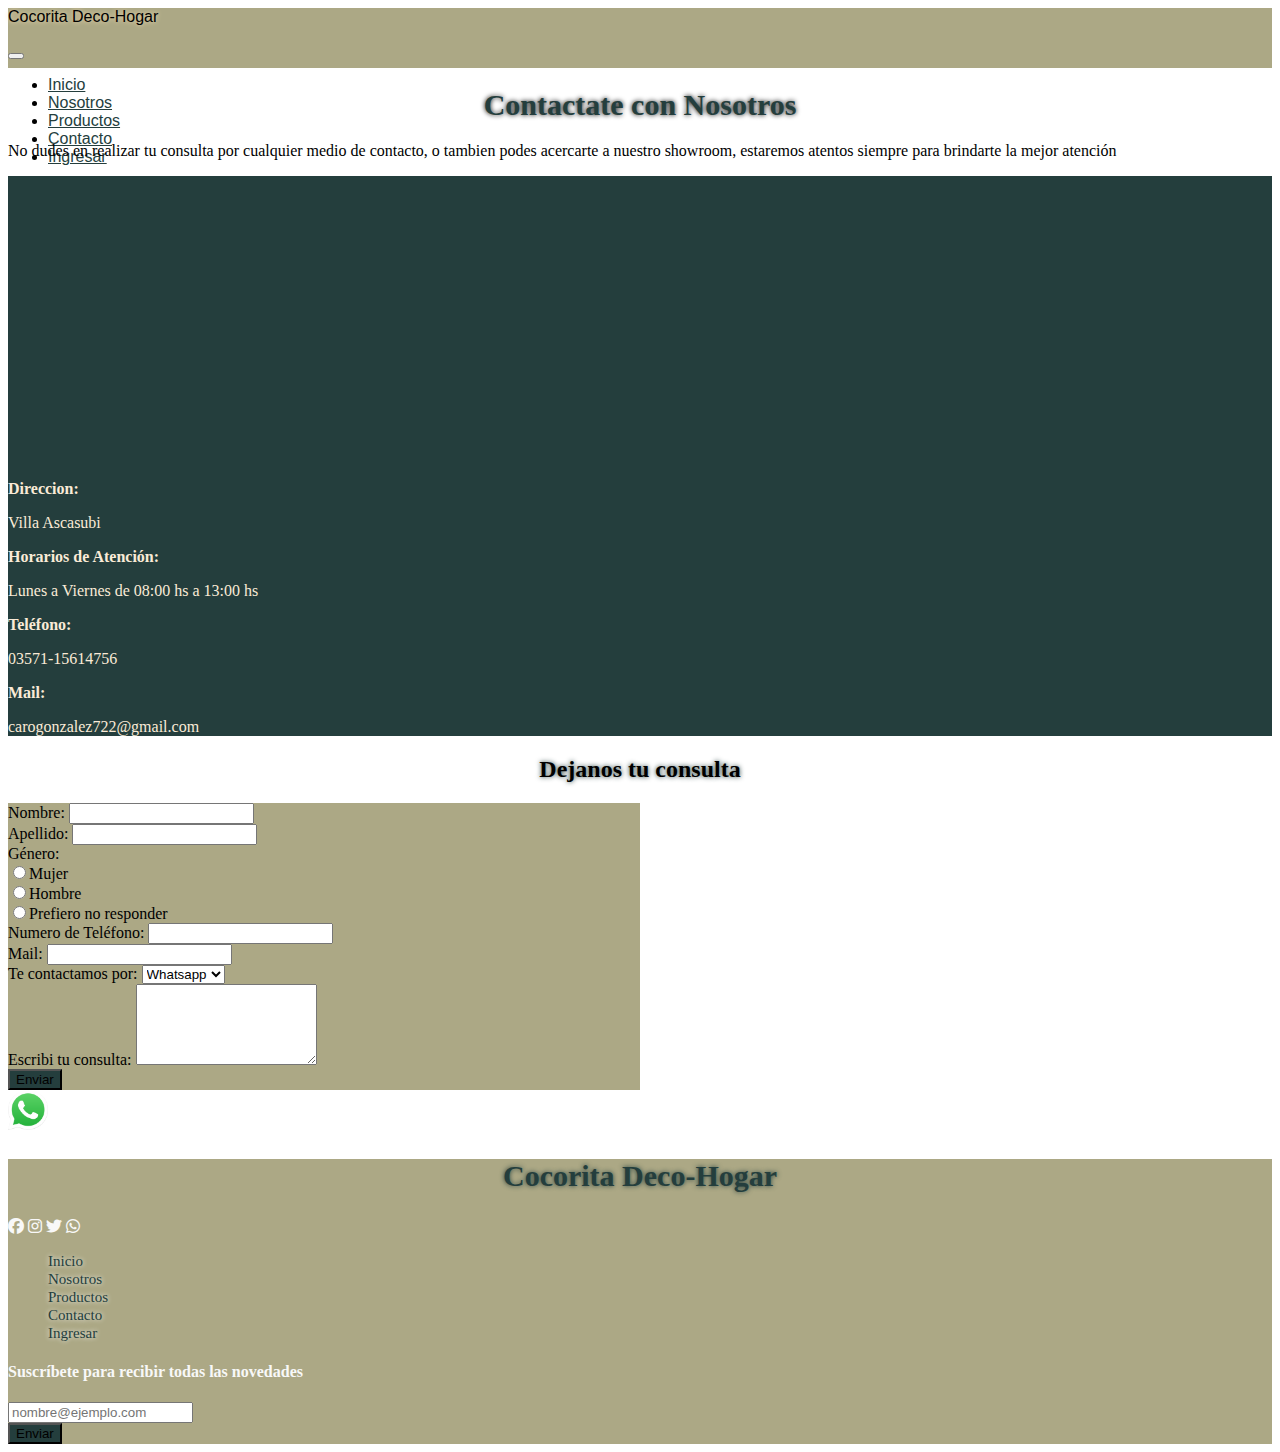
==== commit 797e36c2: "agregando seo y correcciones" ====
--- a/pages/contacto.html
+++ b/pages/contacto.html
@@ -5,19 +5,27 @@
     <meta charset="UTF-8">
     <meta http-equiv="X-UA-Compatible" content="IE=edge">
     <meta name="viewport" content="width=device-width, initial-scale=1.0">
-    <title>CocoritaDecoHogar</title>
+    <meta name="description" content="Si tenes consultas o dudas consultanos a traves del medio de contacto mas util para vos">
+    <meta name="keywords" content="CONTACTO, LLAMADO, TELEFONO, MAIL, DIRECCION, CONSULTAS, PREGUNTAS, PEDIDOS, ESCRIBIR,">
+    <meta name="author" content="Carolina Gonzalez">
+    <meta name="title" content="Contactanos, estamos para ayudarte">
+    <meta name="ROBOTS" content="ALL">
+    <meta name="lenguage" content="Spanish">
+    <meta name="city" content="Cordoba">
+    <meta name="country" content="Argentina">
+    <title>Contactanos</title>
     <link rel="stylesheet" href="https://cdnjs.cloudflare.com/ajax/libs/font-awesome/6.1.1/css/all.min.css">
     <link rel="stylesheet" href="https://cdnjs.cloudflare.com/ajax/libs/animate.css/4.1.1/animate.min.css">
     <link rel="stylesheet" href="https://cdn.jsdelivr.net/npm/bootstrap@4.6.1/dist/css/bootstrap.min.css"
         integrity="sha384-zCbKRCUGaJDkqS1kPbPd7TveP5iyJE0EjAuZQTgFLD2ylzuqKfdKlfG/eSrtxUkn" crossorigin="anonymous">
-    <link rel="stylesheet" href="../ccs/estilos.css">
+    <link rel="stylesheet" href="../estilos/estilos.css">
 </head>
 
 <body>
     <!-- HEADER-NAVBAR ----------------------------------------------------------------------------------------->
     <nav class="navbar navbar-expand-md  navbar-dark">
         <!-- Brand -->
-        <a class="navbar-brand" href="#">Cocorita Deco-Hogar</a>
+        <p class="logoNav navbar-brand">Cocorita Deco-Hogar</p>
 
         <!-- Toggler/collapsibe Button -->
         <button class="navbar-toggler" type="button" data-toggle="collapse" data-target="#collapsibleNavbar">
@@ -25,7 +33,7 @@
         </button>
 
         <!-- Navbar links -->
-        <div class="collapse navbar-collapse" id="collapsibleNavbar">
+        <div class="pagesNav collapse navbar-collapse" id="collapsibleNavbar">
             <ul class="navbar-nav justify-content-end w-100">
                 <li class="nav-item ">
                     <a class="nav-link" href="../index.html">Inicio</a>
@@ -46,7 +54,7 @@
         </div>
     </nav>
     <!-- informacion contacto------------------------------------------------------------------------------- -->
-    <h2>Contactate con Nosotros</h2>
+    <h1>Contactate con Nosotros</h1>
     <article class="pContacto">
         <p class="pContacto">No dudes en realizar tu consulta por cualquier medio de contacto, o tambien podes
             acercarte a nuestro showroom, estaremos atentos siempre para brindarte la mejor atención</p>
@@ -133,7 +141,7 @@
 
     <footer>
         <div>
-            <h1 class="tituloFooter">Cocorita Deco-Hogar</h1>
+            <h2 class="tituloFooter">Cocorita Deco-Hogar</h2>
         </div>
         <section class="container-fluid">
             <div class="row">
--- a/estilos/estilos.css
+++ b/estilos/estilos.css
@@ -0,0 +1,144 @@
+.navbar {
+  background-color: #ACA885;
+  font-family: Cambria, Cochin, Georgia, Times, "Times New Roman", serif;
+  height: 60px;
+}
+.navbar .logoNav {
+  font-family: "Gill Sans", "Gill Sans MT", Calibri, "Trebuchet MS", sans-serif;
+  text-shadow: 0 0 5px wheat;
+  justify-content: flex-start;
+  margin-top: 5px;
+}
+.navbar .pagesNav {
+  font-family: "Gill Sans", "Gill Sans MT", Calibri, "Trebuchet MS", sans-serif;
+}
+.navbar a.nav-link {
+  color: #243e3d !important;
+}
+.navbar a:hover {
+  background-color: aliceblue;
+}
+
+.jumbotron {
+  background-image: url(../img/baner/Bama-Sala-color.jpg);
+  background-size: cover;
+  background-position: inherit;
+  height: 350px;
+  color: aliceblue;
+  text-shadow: 0 0 5px #243e3d;
+}
+
+.tituloIndex {
+  color: #243e3d;
+  text-shadow: 0 0 4px white;
+  font-weight: bold;
+  font-size: 40px;
+}
+
+.btn-secondary {
+  background-color: #243e3d;
+}
+
+h2 {
+  text-align: center;
+  font-family: cursive;
+  text-shadow: 0 0 5px #243e3d;
+}
+
+.productos-fila img {
+  object-fit: cover;
+  height: 450px;
+  width: 100%;
+}
+
+.carousel-item h5 {
+  text-shadow: 0 0 6px #243e3d;
+  font-size: 20px;
+}
+.carousel-item p {
+  text-shadow: 0 0 5px #243e3d;
+}
+
+h3 {
+  color: #243e3d;
+  text-shadow: 0 0 5px #243e3d;
+}
+
+.form {
+  background-color: #ACA885;
+  width: 50%;
+}
+
+/* nosotros */
+.contenedorNosotros {
+  background: linear-gradient(to top, #f5f4ef, white);
+}
+
+/* productos */
+h1 {
+  color: #243e3d;
+  text-shadow: 0 0 5px black;
+  font-family: cursive;
+  font-size: 30px;
+  text-align: center;
+}
+
+.carouselProducto img {
+  height: 25vh;
+}
+
+.carousel-indicators li {
+  width: 0px !important;
+  height: 0px !important;
+}
+
+.card {
+  border: none;
+}
+
+.card img {
+  object-fit: cover;
+  height: 200px;
+  width: 100%;
+}
+
+.card-img-top:hover {
+  filter: saturate(180%);
+}
+
+footer {
+  background-color: #ACA885;
+  color: rgb(248, 248, 248);
+}
+
+.tituloFooter {
+  text-align: center;
+  color: #243e3d;
+  font-size: 30px;
+  text-shadow: 0 0 5px color1;
+}
+
+.listaFooter {
+  list-style: none;
+}
+
+.listaFooter a {
+  text-decoration: none;
+  color: #243e3d;
+  text-shadow: 0 0 5px whitesmoke;
+  font-size: 15px;
+  padding-bottom: 5px;
+}
+
+@media (max-width: 765px) {
+  .d-none {
+    display: block !important;
+  }
+}
+/* contacto */
+.contacto {
+  background-color: #243e3d;
+  color: antiquewhite;
+}
+
+/*# sourceMappingURL=estilos.css.map */
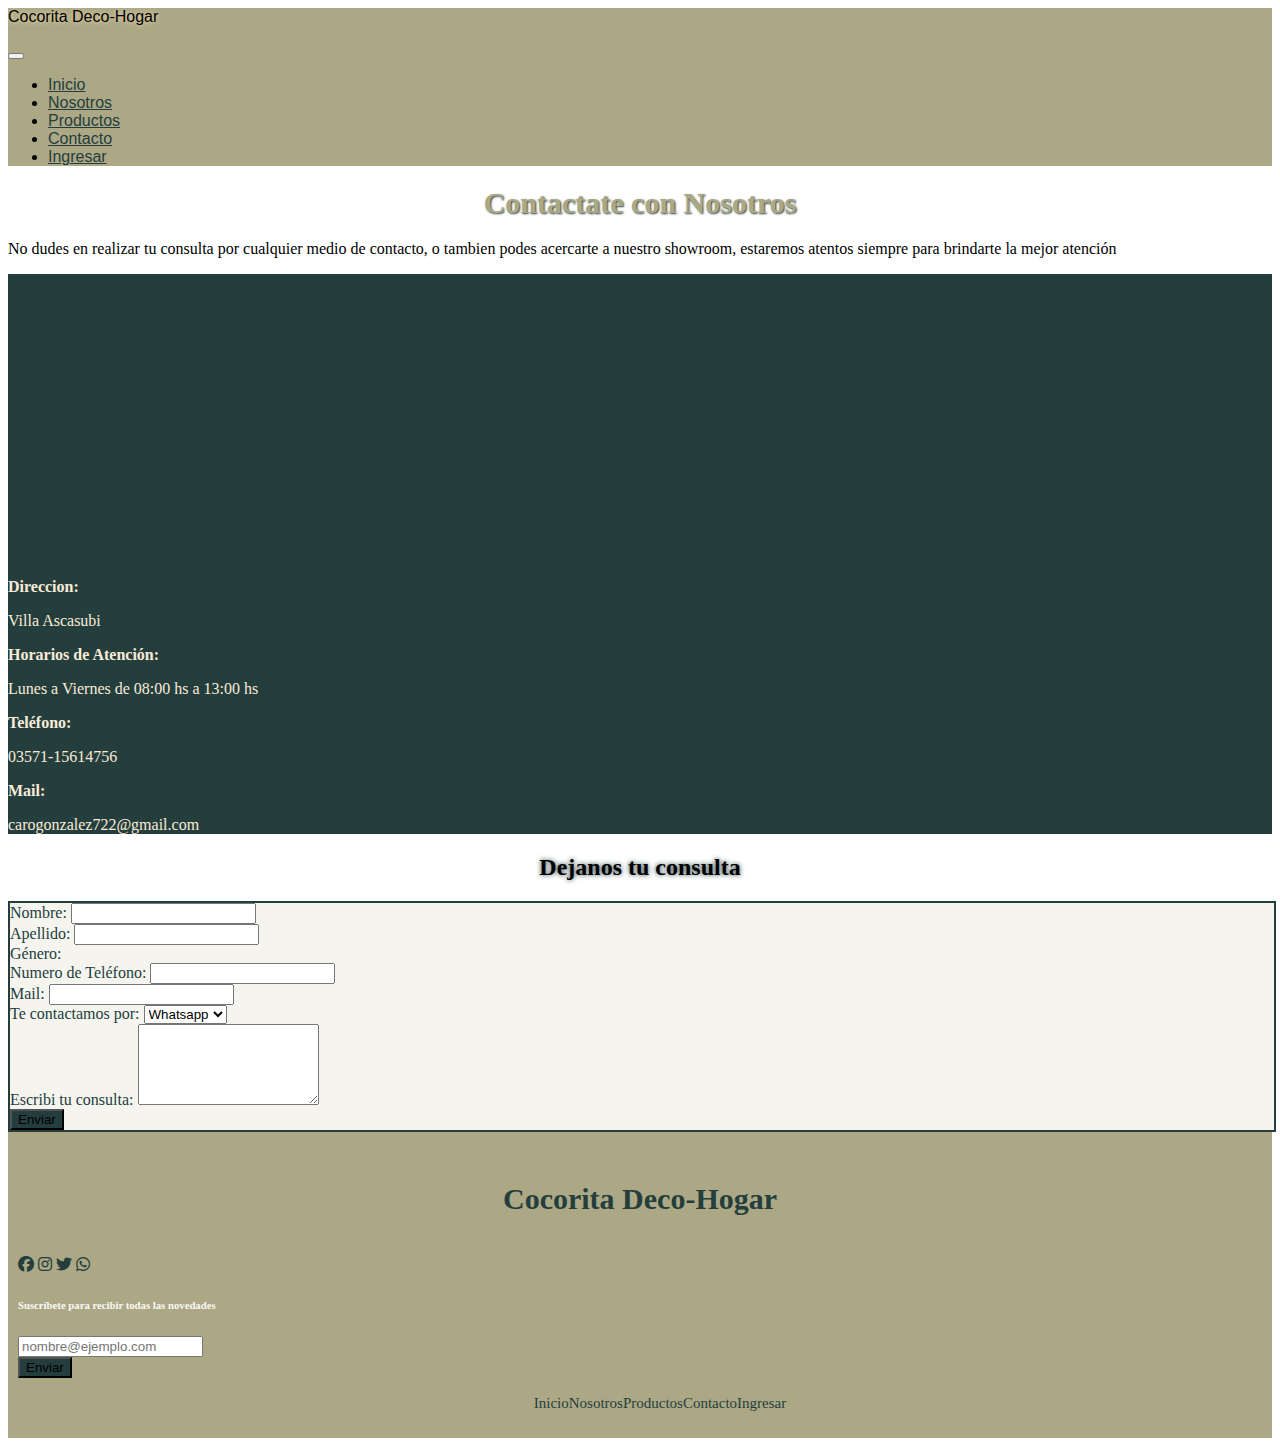
==== commit 867f3d85: "se agrego correcciones y scss" ====
--- a/pages/contacto.html
+++ b/pages/contacto.html
@@ -56,7 +56,7 @@
     <!-- informacion contacto------------------------------------------------------------------------------- -->
     <h1>Contactate con Nosotros</h1>
     <article class="pContacto">
-        <p class="pContacto">No dudes en realizar tu consulta por cualquier medio de contacto, o tambien podes
+        <p class="pContacto text-center">No dudes en realizar tu consulta por cualquier medio de contacto, o tambien podes
             acercarte a nuestro showroom, estaremos atentos siempre para brindarte la mejor atención</p>
     </article>
 
@@ -81,7 +81,7 @@
     <div class="subtituloContacto">
         <h2 class="subtituloConsultanos">Dejanos tu consulta</h2>
     </div>
-    <div class="container form">
+    <form class="container form p-5">
         <div class="form-group">
             <label for="usr">Nombre:</label>
             <input type="text" class="form-control" id="usr">
@@ -92,23 +92,6 @@
         </div>
         <div class="form-group">
             <label for="usr">Género:</label>
-        </div>
-        <div class="form-group">
-            <div class="form-check-inline">
-                <label class="form-check-label">
-                    <input type="radio" class="form-check-input" name="optradio">Mujer
-                </label>
-            </div>
-            <div class="form-check-inline">
-                <label class="form-check-label">
-                    <input type="radio" class="form-check-input" name="optradio">Hombre
-                </label>
-            </div>
-            <div class="form-check-inline">
-                <label class="form-check-label">
-                    <input type="radio" class="form-check-input" name="optradio">Prefiero no responder
-                </label>
-            </div>
         </div>
         <div class="form-group">
             <label for="usr">Numero de Teléfono:</label>
@@ -130,60 +113,54 @@
             <textarea class="form-control" rows="5" id="comment"></textarea>
         </div>
         <button type="submit" class="btn btn-secondary">Enviar</button>
+    </form>
+
+ <!-- FOOTER-------------------------------------------------------------------------------- -->
+ <footer>
+    <div>
+        <h4 class="tituloFooter">Cocorita Deco-Hogar</h4>
     </div>
-
-    
-    <div class="iconoWp">
-        <a
-            href="https://api.whatsapp.com/send/?phone=%2B5493571614756&text=Hola!%20Quiero%20realizar%20una%20consulta%20por%20el%20producto%20...&app_absent=0"><img
-                src="../img/iconowp/wplogo.png" alt="Icono de Whatsapp" height="40px"></a>
-    </div>
-
-    <footer>
-        <div>
-            <h2 class="tituloFooter">Cocorita Deco-Hogar</h2>
+    <section class="container-fluid">
+        <div class="row">
+            <article class="redesSociales col-lg-12 col-md-12 col-sm-12 text-center h4">
+                <a href="https://www.facebook.com/" target="_blank" class="fa-brands fa-facebook"></a>
+                <a href="https://www.instagram.com/" target="_blank" class="fa-brands fa-instagram"></a>
+                <a href="https://twitter.com/home?lang=es" target="_blank" class="fa-brands fa-twitter"></a>
+                <a href="https://wa.link/znzpnb" target="_blank" class="fa-brands fa-whatsapp"></a>
+            </article>
         </div>
-        <section class="container-fluid">
-            <div class="row">
-                <article class="redesSociales col-12 text-center h4">
-                    <i class="fa-brands fa-facebook"></i>
-                    <i class="fa-brands fa-instagram"></i>
-                    <i class="fa-brands fa-twitter"></i>
-                    <i class="fa-brands fa-whatsapp"></i>
-                </article>
+        <div class="row">
+            
+            <article class="col-lg-12 col-md-12 col-sm-12 align-self-stretch bd-highlight">
+                <h6 class="font-weight-lighter">Suscríbete para recibir todas las novedades</h6>
+            </article>
+            <div class="col-lg-9 col-md-9 col-sm-9 mb-3  align-self-stretch bd-highlight">
+                <input type="email" class="form-control" id="mailUsuario" placeholder="nombre@ejemplo.com">
             </div>
-            <div class="row">
-                <section class="col-3">
-                    <ul class="listaFooter">
-                        <li>
-                            <a class="nav-link" href="./index.html">Inicio</a>
-                        </li>
-                        <li>
-                            <a class="nav-link" href="./pages/nosotros.html">Nosotros</a>
-                        </li>
-                        <li>
-                            <a class="nav-link" href="./pages/productos.html">Productos</a>
-                            </liclass=>
-                        <li>
-                            <a class="nav-link" href="./pages/contacto.html">Contacto</a>
-                            </liclass=>
-                        <li>
-                            <a class="nav-link" href="./pages/ingresar.html">Ingresar</a>
-                        </li>
-                    </ul>
-                </section>
-                <article class="col-3 align-self-stretch bd-highlight">
-                    <h4 class=" font-weight-lighter">Suscríbete para recibir todas las novedades</h4>
-                </article>
-                <div class="mb-3 col-3 align-self-stretch bd-highlight">
-
-                    <input type="email" class="form-control" id="mailUsuario" placeholder="nombre@ejemplo.com">
-                </div>
-                <div class="mb-3 col-1 align-self-stretch bd-highlight">
-                    <input type="submit" name="" id="" value="Enviar" class="btn btn-secondary">
-                </div>
-        </section>
-    </footer>
+            <div class="col-lg-3 col-md-3 col-sm-9 mb-3 align-self-stretch bd-highlight">
+                <input type="submit" name="" id="nameUsuario" value="Enviar" class="btn btn-secondary">
+            </div>
+            <section class="col-lg-12 col-md-12 col-sm-12">
+                <ul class="listaFooter">
+                    <li>
+                        <a class="nav-link" href="../index.html">Inicio</a>
+                    </li>
+                    <li>
+                        <a class="nav-link" href="../pages/nosotros.html">Nosotros</a>
+                    </li>
+                    <li>
+                        <a class="nav-link" href="../pages/productos.html">Productos</a>
+                    </li>
+                    <li>
+                        <a class="nav-link" href="../pages/contacto.html">Contacto</a>
+                    </li>
+                    <li>
+                        <a class="nav-link" href="../pages/ingresar.html">Ingresar</a>
+                    </li>
+                </ul>
+            </section>
+    </section>
+</footer>
     <script src="https://cdn.jsdelivr.net/npm/jquery@3.5.1/dist/jquery.slim.min.js"
         integrity="sha384-DfXdz2htPH0lsSSs5nCTpuj/zy4C+OGpamoFVy38MVBnE+IbbVYUew+OrCXaRkfj" crossorigin="anonymous">
     </script>
--- a/estilos/estilos.css
+++ b/estilos/estilos.css
@@ -1,22 +1,28 @@
 .navbar {
   background-color: #ACA885;
-  font-family: Cambria, Cochin, Georgia, Times, "Times New Roman", serif;
-  height: 60px;
-}
+  font-family: Cambria, Cochin, Georgia, Times, 'Times New Roman', serif;
+}
+
 .navbar .logoNav {
-  font-family: "Gill Sans", "Gill Sans MT", Calibri, "Trebuchet MS", sans-serif;
+  font-family: 'Gill Sans', 'Gill Sans MT', Calibri, 'Trebuchet MS', sans-serif;
   text-shadow: 0 0 5px wheat;
-  justify-content: flex-start;
+  -webkit-box-pack: start;
+      -ms-flex-pack: start;
+          justify-content: flex-start;
   margin-top: 5px;
 }
+
 .navbar .pagesNav {
-  font-family: "Gill Sans", "Gill Sans MT", Calibri, "Trebuchet MS", sans-serif;
-}
+  font-family: 'Gill Sans', 'Gill Sans MT', Calibri, 'Trebuchet MS', sans-serif;
+}
+
 .navbar a.nav-link {
   color: #243e3d !important;
 }
+
 .navbar a:hover {
-  background-color: aliceblue;
+  -webkit-box-shadow: 0 0 5px #f5f4ef;
+          box-shadow: 0 0 5px #f5f4ef;
 }
 
 .jumbotron {
@@ -46,7 +52,8 @@
 }
 
 .productos-fila img {
-  object-fit: cover;
+  -o-object-fit: cover;
+     object-fit: cover;
   height: 450px;
   width: 100%;
 }
@@ -55,36 +62,110 @@
   text-shadow: 0 0 6px #243e3d;
   font-size: 20px;
 }
+
 .carousel-item p {
   text-shadow: 0 0 5px #243e3d;
 }
 
+.mediosDePago {
+  padding-top: 20px;
+  color: #243e3d;
+  text-align: center;
+}
+
+.mediosDePago:hover {
+  -webkit-box-shadow: 0 0 5px #ACA885;
+          box-shadow: 0 0 5px #ACA885;
+  background-color: #f5f4ef;
+}
+
 h3 {
   color: #243e3d;
   text-shadow: 0 0 5px #243e3d;
 }
 
+h4 {
+  color: #ACA885;
+}
+
 .form {
-  background-color: #ACA885;
-  width: 50%;
+  border: 2px solid #243e3d;
+  width: 100%;
+  background-color: #f5f4ef;
+}
+
+.tituloMiniForm {
+  color: #ACA885;
+  font-weight: bold;
+}
+
+.textMiniForm {
+  font-weight: bold;
+  text-align: center;
 }
 
 /* nosotros */
 .contenedorNosotros {
+  background: -webkit-gradient(linear, left bottom, left top, from(#f5f4ef), to(white));
   background: linear-gradient(to top, #f5f4ef, white);
+}
+
+.subtitulosNos {
+  color: #ACA885;
+  text-shadow: none;
+}
+
+.containerEach {
+  display: -webkit-box;
+  display: -ms-flexbox;
+  display: flex;
+  padding: 10px;
+  -webkit-box-pack: center;
+      -ms-flex-pack: center;
+          justify-content: center;
+}
+
+.tienda-icon,
+.equipo-icon,
+.deco-icon {
+  height: 250px;
+  width: 400px;
+  border: 2px solid #ACA885;
+}
+
+.tienda-icon {
+  background-image: url("../img/nosotros/tienda-icon.jpg");
+  background-size: contain;
+  -webkit-box-shadow: 0 0 5px black;
+          box-shadow: 0 0 5px black;
+}
+
+.equipo-icon {
+  background-image: url("../img/nosotros/equipo-icon.jpg");
+  background-size: contain;
+  -webkit-box-shadow: 0 0 5px black;
+          box-shadow: 0 0 5px black;
+}
+
+.deco-icon {
+  background-image: url("../img/nosotros/deco-icon.jpg");
+  background-size: contain;
+  -webkit-box-shadow: 0 0 5px black;
+          box-shadow: 0 0 5px black;
 }
 
 /* productos */
 h1 {
-  color: #243e3d;
-  text-shadow: 0 0 5px black;
+  color: #ACA885;
+  text-shadow: 1px 1px 2px #243e3d;
   font-family: cursive;
   font-size: 30px;
   text-align: center;
+  font-weight: bold;
 }
 
 .carouselProducto img {
-  height: 25vh;
+  height: 30vh;
 }
 
 .carousel-indicators li {
@@ -97,18 +178,44 @@
 }
 
 .card img {
-  object-fit: cover;
+  -o-object-fit: cover;
+     object-fit: cover;
   height: 200px;
   width: 100%;
 }
 
 .card-img-top:hover {
-  filter: saturate(180%);
-}
-
+  -webkit-filter: saturate(180%);
+          filter: saturate(180%);
+}
+
+/* ingresar */
+.textoIngresar {
+  color: #243e3d;
+  text-shadow: 0 0 5px #243e3d;
+}
+
+.form-group {
+  color: #243e3d;
+}
+
+/* footer */
 footer {
   background-color: #ACA885;
-  color: rgb(248, 248, 248);
+  color: #f8f8f8;
+  padding: 10px;
+}
+
+.fa-brands {
+  color: #243e3d;
+  text-decoration: none;
+}
+
+.fa-brands:hover {
+  color: #243e3d;
+  -webkit-box-shadow: 0 0 5px wheat;
+          box-shadow: 0 0 5px wheat;
+  text-decoration: none;
 }
 
 .tituloFooter {
@@ -120,25 +227,46 @@
 
 .listaFooter {
   list-style: none;
+  display: -webkit-box;
+  display: -ms-flexbox;
+  display: flex;
+  -webkit-box-orient: horizontal;
+  -webkit-box-direction: normal;
+      -ms-flex-direction: row;
+          flex-direction: row;
+  text-align: center;
+  justify-self: center;
 }
 
 .listaFooter a {
   text-decoration: none;
   color: #243e3d;
-  text-shadow: 0 0 5px whitesmoke;
   font-size: 15px;
   padding-bottom: 5px;
+}
+
+.nav-link:hover {
+  color: #243e3d;
+  -webkit-box-shadow: 0 0 5px wheat;
+          box-shadow: 0 0 5px wheat;
+  text-decoration: none;
 }
 
 @media (max-width: 765px) {
   .d-none {
     display: block !important;
   }
-}
+  .listaFooter {
+    -webkit-box-orient: vertical;
+    -webkit-box-direction: normal;
+        -ms-flex-direction: column;
+            flex-direction: column;
+  }
+}
+
 /* contacto */
 .contacto {
   background-color: #243e3d;
   color: antiquewhite;
 }
-
-/*# sourceMappingURL=estilos.css.map */
+/*# sourceMappingURL=estilos.css.map */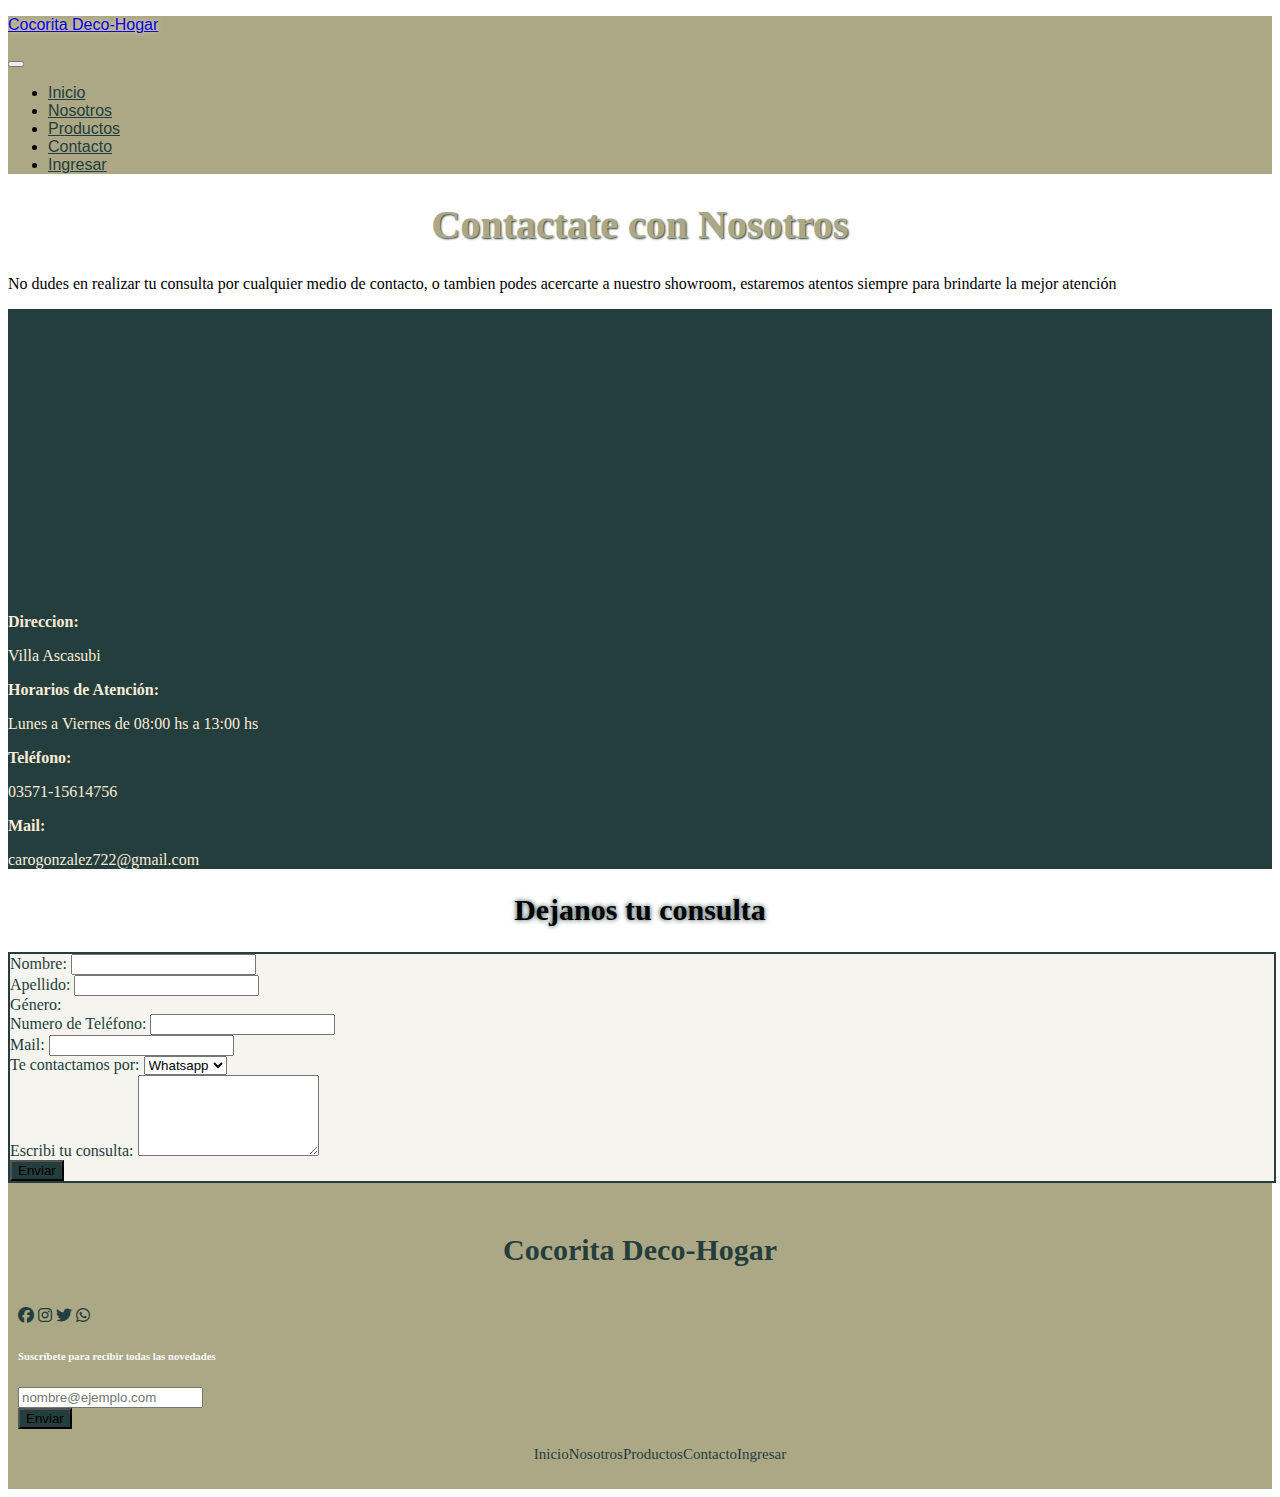
==== commit 6d5ce724: "ultimas correcciones" ====
--- a/pages/contacto.html
+++ b/pages/contacto.html
@@ -25,8 +25,11 @@
     <!-- HEADER-NAVBAR ----------------------------------------------------------------------------------------->
     <nav class="navbar navbar-expand-md  navbar-dark">
         <!-- Brand -->
-        <p class="logoNav navbar-brand">Cocorita Deco-Hogar</p>
-
+        <div class="navbar-brand logoNav">
+            <a class="navbar-brand logoNav" href="../index.html">
+                <p>Cocorita Deco-Hogar</p>
+            </a>
+        </div>
         <!-- Toggler/collapsibe Button -->
         <button class="navbar-toggler" type="button" data-toggle="collapse" data-target="#collapsibleNavbar">
             <span class="navbar-toggler-icon"></span>
--- a/estilos/estilos.css
+++ b/estilos/estilos.css
@@ -10,6 +10,8 @@
       -ms-flex-pack: start;
           justify-content: flex-start;
   margin-top: 5px;
+  -webkit-box-shadow: none !important;
+          box-shadow: none !important;
 }
 
 .navbar .pagesNav {
@@ -21,6 +23,16 @@
 }
 
 .navbar a:hover {
+  -webkit-box-shadow: 0 0 5px #f5f4ef;
+          box-shadow: 0 0 5px #f5f4ef;
+}
+
+.navbar-toggler:hover {
+  -webkit-box-shadow: 0 0 5px #f5f4ef;
+          box-shadow: 0 0 5px #f5f4ef;
+}
+
+.navbar-toggler:hover a:hover {
   -webkit-box-shadow: 0 0 5px #f5f4ef;
           box-shadow: 0 0 5px #f5f4ef;
 }
@@ -48,6 +60,7 @@
 h2 {
   text-align: center;
   font-family: cursive;
+  font-size: 30px;
   text-shadow: 0 0 5px #243e3d;
 }
 
@@ -67,16 +80,55 @@
   text-shadow: 0 0 5px #243e3d;
 }
 
+.carousel-item .imgBanner {
+  height: auto;
+  width: 100%;
+}
+
 .mediosDePago {
-  padding-top: 20px;
-  color: #243e3d;
-  text-align: center;
-}
-
-.mediosDePago:hover {
-  -webkit-box-shadow: 0 0 5px #ACA885;
-          box-shadow: 0 0 5px #ACA885;
-  background-color: #f5f4ef;
+  display: -webkit-box;
+  display: -ms-flexbox;
+  display: flex;
+  -webkit-box-orient: horizontal;
+  -webkit-box-direction: normal;
+      -ms-flex-direction: row;
+          flex-direction: row;
+  -webkit-box-pack: center;
+      -ms-flex-pack: center;
+          justify-content: center;
+  -webkit-box-align: center;
+      -ms-flex-align: center;
+          align-items: center;
+}
+
+.botonPago {
+  background-color: #ACA885;
+  height: 100px;
+  width: 200px;
+  border-radius: 30px;
+  text-align: center;
+  margin: 10px;
+  padding: 40px 0;
+  font-family: cursive;
+  -webkit-box-shadow: 0 0 5px black;
+          box-shadow: 0 0 5px black;
+  overflow: hidden;
+  -webkit-animation: mymove 10s infinite;
+          animation: mymove 10s infinite;
+}
+
+@-webkit-keyframes mymove {
+  50% {
+    -webkit-box-shadow: 10px 20px 30px #ACA885;
+            box-shadow: 10px 20px 30px #ACA885;
+  }
+}
+
+@keyframes mymove {
+  50% {
+    -webkit-box-shadow: 10px 20px 30px #ACA885;
+            box-shadow: 10px 20px 30px #ACA885;
+  }
 }
 
 h3 {
@@ -108,11 +160,6 @@
 .contenedorNosotros {
   background: -webkit-gradient(linear, left bottom, left top, from(#f5f4ef), to(white));
   background: linear-gradient(to top, #f5f4ef, white);
-}
-
-.subtitulosNos {
-  color: #ACA885;
-  text-shadow: none;
 }
 
 .containerEach {
@@ -125,33 +172,45 @@
           justify-content: center;
 }
 
-.tienda-icon,
-.equipo-icon,
-.deco-icon {
+.co-icon,
+.oc-icon,
+.ri-icon,
+.ta-icon {
   height: 250px;
-  width: 400px;
+  width: 300px;
   border: 2px solid #ACA885;
 }
 
-.tienda-icon {
-  background-image: url("../img/nosotros/tienda-icon.jpg");
+.co-icon {
+  background-image: url("../img/nosotros/co-icon.png");
   background-size: contain;
-  -webkit-box-shadow: 0 0 5px black;
-          box-shadow: 0 0 5px black;
-}
-
-.equipo-icon {
-  background-image: url("../img/nosotros/equipo-icon.jpg");
+  background-position: center;
+  -webkit-box-shadow: 0 0 6px black;
+          box-shadow: 0 0 6px black;
+}
+
+.oc-icon {
+  background-image: url("../img/nosotros/oc-icon.png");
   background-size: contain;
-  -webkit-box-shadow: 0 0 5px black;
-          box-shadow: 0 0 5px black;
-}
-
-.deco-icon {
-  background-image: url("../img/nosotros/deco-icon.jpg");
+  background-position: center;
+  -webkit-box-shadow: 0 0 6px black;
+          box-shadow: 0 0 6px black;
+}
+
+.ri-icon {
+  background-image: url("../img/nosotros/ri-icon.png");
   background-size: contain;
-  -webkit-box-shadow: 0 0 5px black;
-          box-shadow: 0 0 5px black;
+  background-position: center;
+  -webkit-box-shadow: 0 0 6px black;
+          box-shadow: 0 0 6px black;
+}
+
+.ta-icon {
+  background-image: url("../img/nosotros/ta-icon.png");
+  background-size: contain;
+  background-position: center;
+  -webkit-box-shadow: 0 0 6px black;
+          box-shadow: 0 0 6px black;
 }
 
 /* productos */
@@ -159,22 +218,76 @@
   color: #ACA885;
   text-shadow: 1px 1px 2px #243e3d;
   font-family: cursive;
-  font-size: 30px;
+  font-size: 40px;
   text-align: center;
   font-weight: bold;
 }
 
-.carouselProducto img {
-  height: 30vh;
-}
-
-.carousel-indicators li {
-  width: 0px !important;
-  height: 0px !important;
+.bannerProductos {
+  display: -webkit-box;
+  display: -ms-flexbox;
+  display: flex;
+  -webkit-box-orient: horizontal;
+  -webkit-box-direction: normal;
+      -ms-flex-direction: row;
+          flex-direction: row;
+  -webkit-box-align: center;
+      -ms-flex-align: center;
+          align-items: center;
+  -webkit-box-pack: center;
+      -ms-flex-pack: center;
+          justify-content: center;
+}
+
+.containerProductos {
+  position: relative;
+  width: 25%;
+  margin-bottom: 50px;
+  margin-top: 50px;
+}
+
+.imgProductos {
+  width: 200px;
+  height: 200px;
+}
+
+.overlay {
+  position: absolute;
+  bottom: 100%;
+  left: 0;
+  right: 0;
+  background-color: #f5f4ef;
+  overflow: hidden;
+  width: 100%;
+  height: 0;
+  -webkit-transition: .5s ease;
+  transition: .5s ease;
+}
+
+.containerProductos:hover .overlay {
+  bottom: 0;
+  height: 100%;
+}
+
+.text {
+  color: #ACA885;
+  font-size: 20px;
+  position: absolute;
+  top: 50%;
+  left: 50%;
+  -webkit-transform: translate(-50%, -50%);
+  transform: translate(-50%, -50%);
+  text-align: center;
 }
 
 .card {
+  margin-top: 50px;
   border: none;
+  -webkit-box-pack: center;
+      -ms-flex-pack: center;
+          justify-content: center;
+  height: auto;
+  width: 80%;
 }
 
 .card img {
@@ -192,7 +305,12 @@
 /* ingresar */
 .textoIngresar {
   color: #243e3d;
-  text-shadow: 0 0 5px #243e3d;
+  font-family: cursive;
+}
+
+.formuIng {
+  -webkit-box-shadow: 0 0 5px #243e3d;
+          box-shadow: 0 0 5px #243e3d;
 }
 
 .form-group {
@@ -262,6 +380,42 @@
         -ms-flex-direction: column;
             flex-direction: column;
   }
+  .mediosDePago {
+    -webkit-box-orient: vertical;
+    -webkit-box-direction: normal;
+        -ms-flex-direction: column;
+            flex-direction: column;
+  }
+  .botonPago {
+    width: 80%;
+  }
+  .containerEach {
+    display: none;
+  }
+  .bannerProductos {
+    -webkit-box-orient: vertical;
+    -webkit-box-direction: normal;
+        -ms-flex-direction: column;
+            flex-direction: column;
+  }
+  .imgProductos {
+    width: 200px;
+    height: 200px;
+  }
+  .card {
+    margin-left: 50px;
+  }
+  .containerProductos {
+    position: relative;
+    margin-bottom: 50px;
+    margin-top: 50px;
+    width: 100%;
+  }
+  .imgProductos {
+    width: 200px;
+    height: 200px;
+    margin-left: 25%;
+  }
 }
 
 /* contacto */
